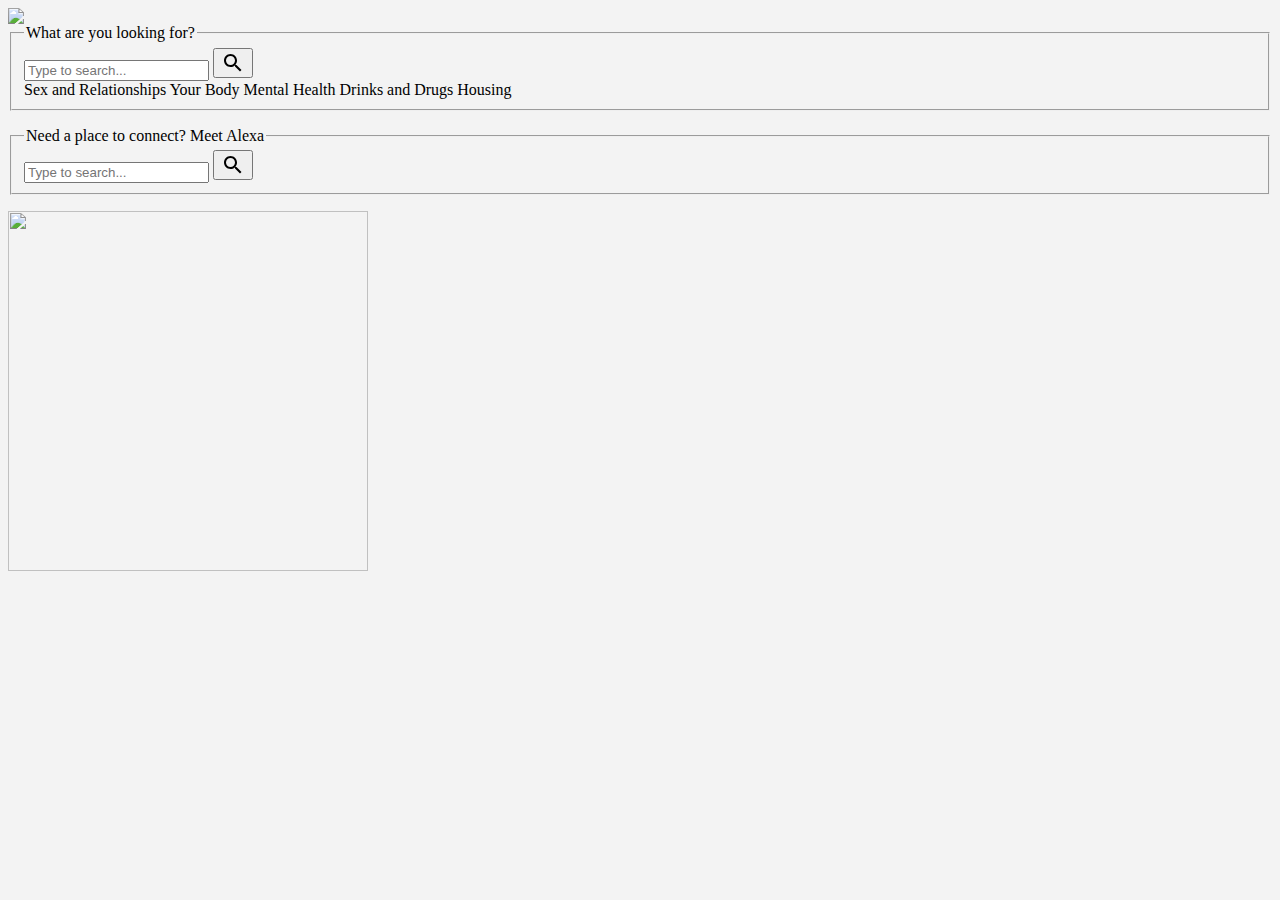
==== website/templates/index.html @ 23a1816a "add website" ====
<html>
  <head>

      <link rel="stylesheet" href="https://maxcdn.bootstrapcdn.com/bootstrap/4.0.0-alpha.6/css/bootstrap.min.css" integrity="sha384-rwoIResjU2yc3z8GV/NPeZWAv56rSmLldC3R/AZzGRnGxQQKnKkoFVhFQhNUwEyJ" crossorigin="anonymous">
      <script src="https://code.jquery.com/jquery-3.1.1.slim.min.js" integrity="sha384-A7FZj7v+d/sdmMqp/nOQwliLvUsJfDHW+k9Omg/a/EheAdgtzNs3hpfag6Ed950n" crossorigin="anonymous"></script>
      <script src="https://cdnjs.cloudflare.com/ajax/libs/tether/1.4.0/js/tether.min.js" integrity="sha384-DztdAPBWPRXSA/3eYEEUWrWCy7G5KFbe8fFjk5JAIxUYHKkDx6Qin1DkWx51bBrb" crossorigin="anonymous"></script>
      <script src="https://maxcdn.bootstrapcdn.com/bootstrap/4.0.0-alpha.6/js/bootstrap.min.js" integrity="sha384-vBWWzlZJ8ea9aCX4pEW3rVHjgjt7zpkNpZk+02D9phzyeVkE+jo0ieGizqPLForn" crossorigin="anonymous"></script>


    <meta http-equiv="Content-Type" content="text/html; charset=UTF-8" />
    <meta name="viewport" content="width=device-width, initial-scale=1" />
    <meta http-equiv="X-UA-Compatible" content="IE=edge" />
    <meta name="author" content="colorlib.com">
    <link href="https://fonts.googleapis.com/css?family=Poppins:400,800" rel="stylesheet" />
    <link href="./static/css/main.css" rel="stylesheet" />

    <style type="text/css" id="custom-background-css">
      body {
          background-color: #f3f3f3;
          background-image: url("https://cdn.themix.org.uk/uploads/2018/04/background-5.jpg");
          background-position: center top;
          background-size: auto;
          background-repeat: no-repeat;
          background-attachment: scroll;
      }
  </style>

  </head>
  <body>

    <div class="row">
      <div class="col-md-8 offset-md-2">
        <img src="https://www.themix.org.uk/wp-content/themes/connected/images/TheMix_logo.png"/>
      </div>
    </div>
    

    <div class="row">
      <div class="col-md-8 offset-md-2">
          <div class="s004">
            <form action="/search" method="post" id="search_form">
              <fieldset>
                <legend>What are you looking for?</legend>
                <div class="inner-form">
                  <div class="input-field">
                    <input class="form-control" id="choices-text-preset-values" name="search_string" type="text" placeholder="Type to search..." />
                    <button class="btn-search" type="button" onclick="document.forms['search_form'].submit();">
                      <svg xmlns="http://www.w3.org/2000/svg" width="24" height="24" viewBox="0 0 24 24">
                        <path d="M15.5 14h-.79l-.28-.27C15.41 12.59 16 11.11 16 9.5 16 5.91 13.09 3 9.5 3S3 5.91 3 9.5 5.91 16 9.5 16c1.61 0 3.09-.59 4.23-1.57l.27.28v.79l5 4.99L20.49 19l-4.99-5zm-6 0C7.01 14 5 11.99 5 9.5S7.01 5 9.5 5 14 7.01 14 9.5 11.99 14 9.5 14z"></path>
                      </svg>
                    </button>
                  </div>
                </div>
                <div class="suggestion-wrap">
                  <span>Sex and Relationships</span>
                  <span>Your Body</span>
                  <span>Mental Health</span>
                  <span>Drinks and Drugs</span>
                  <span>Housing</span>
                </div>
              </fieldset>
            </form>
          </div>
      </div>
    </div>

    <div class="row">
      <div class="col-md-8 offset-md-2 text-center">
        <div class="s004">
          <form>
            <fieldset>
              <legend>Need a place to connect? Meet Alexa</legend>
              <div class="inner-form">
                <div class="input-field">
                  <input class="form-control" id="choices-text-preset-values" type="text" placeholder="Type to search..." />
                  <button class="btn-search" type="button">
                    <svg xmlns="http://www.w3.org/2000/svg" width="24" height="24" viewBox="0 0 24 24">
                      <path d="M15.5 14h-.79l-.28-.27C15.41 12.59 16 11.11 16 9.5 16 5.91 13.09 3 9.5 3S3 5.91 3 9.5 5.91 16 9.5 16c1.61 0 3.09-.59 4.23-1.57l.27.28v.79l5 4.99L20.49 19l-4.99-5zm-6 0C7.01 14 5 11.99 5 9.5S7.01 5 9.5 5 14 7.01 14 9.5 11.99 14 9.5 14z"></path>
                    </svg>
                  </button>
                </div>
              </div>
            </fieldset>
            </form>
        </div>
          


        <img src="https://cdn-images-1.medium.com/max/1600/1*5zQ_G4mZhB-4q-V9PhI0xQ.jpeg" style="height:40vh"/>
      </div>
    </div>
    
    <script src="./static/js/extention/choices.js"></script>
    <script>
      var textPresetVal = new Choices('#choices-text-preset-values',
      {
        searchEnabled: false,
        itemSelectText: '',
        silent: true
      });

      // const choices = new Choices('[data-trigger]',
      // {
      //   searchEnabled: false,
      //   itemSelectText: '',
      // });

    </script>
  </body><!-- This templates was made by Colorlib (https://colorlib.com) -->
</html>
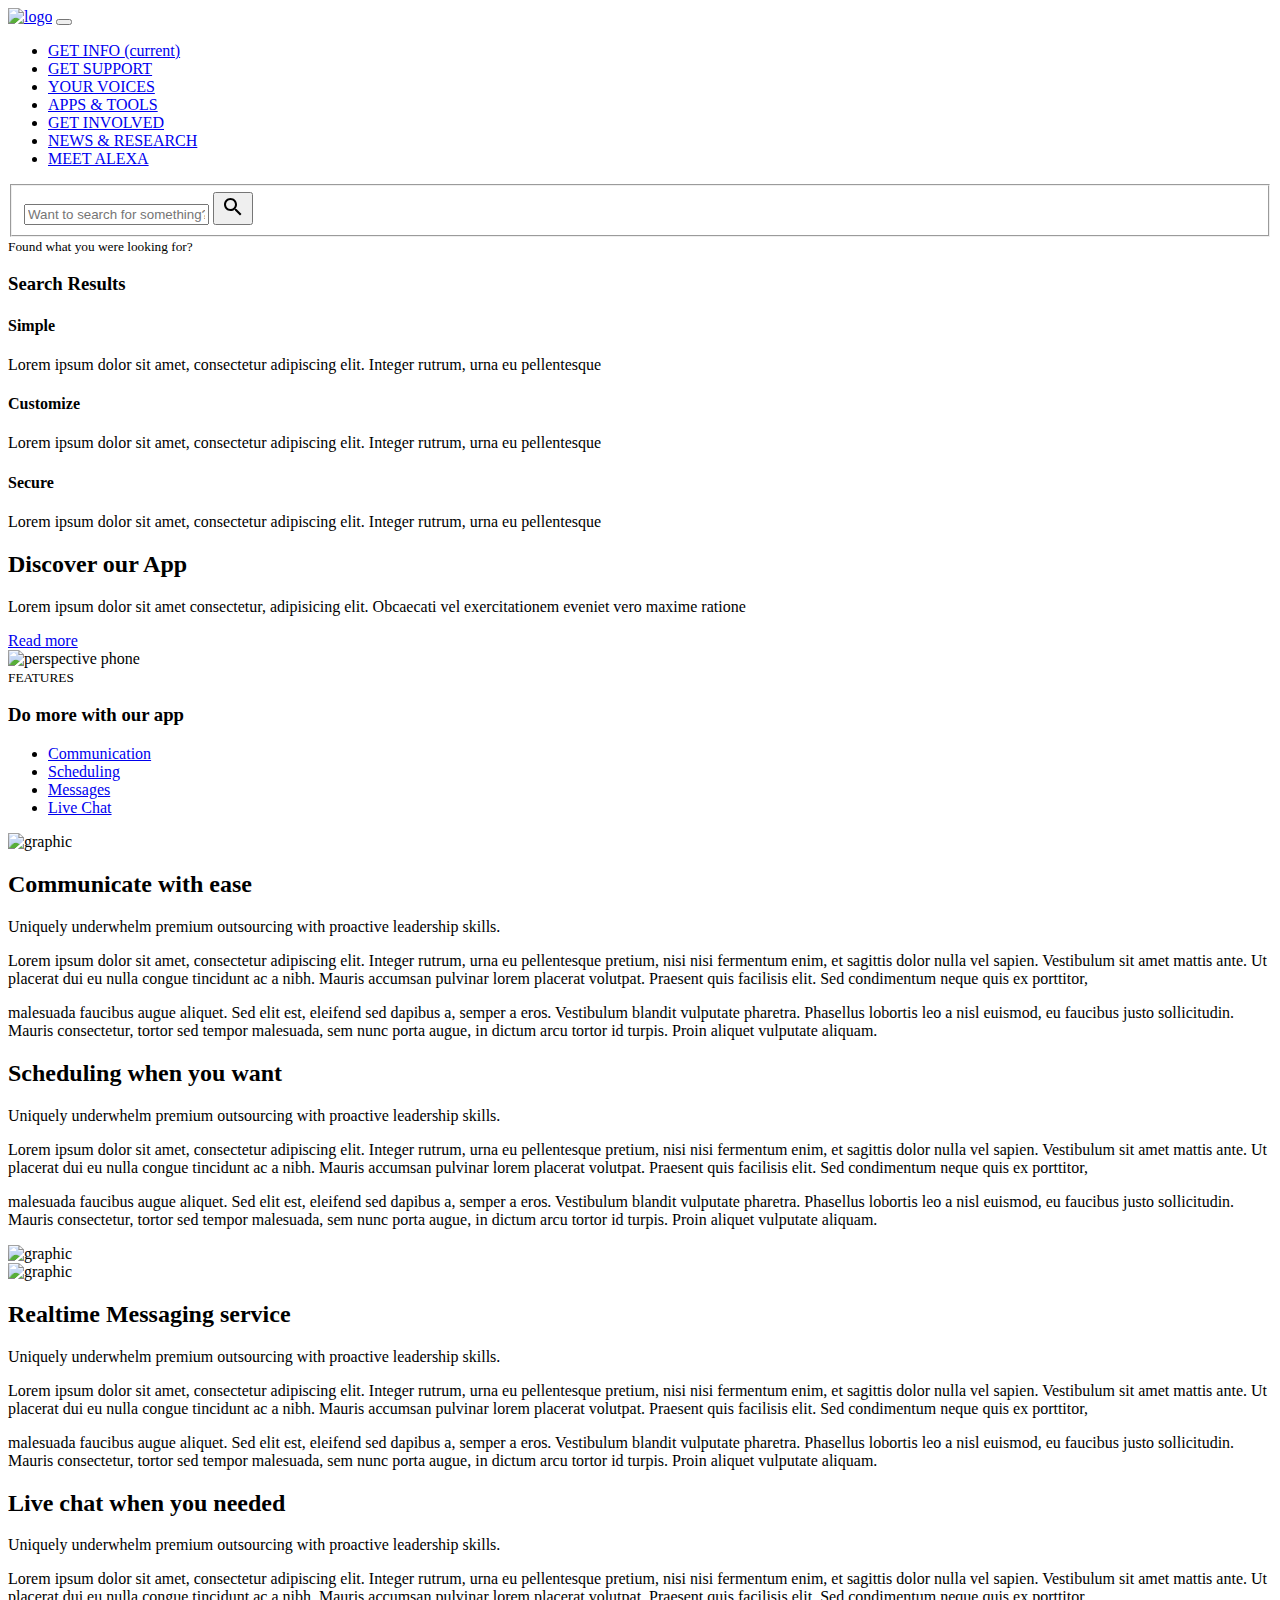
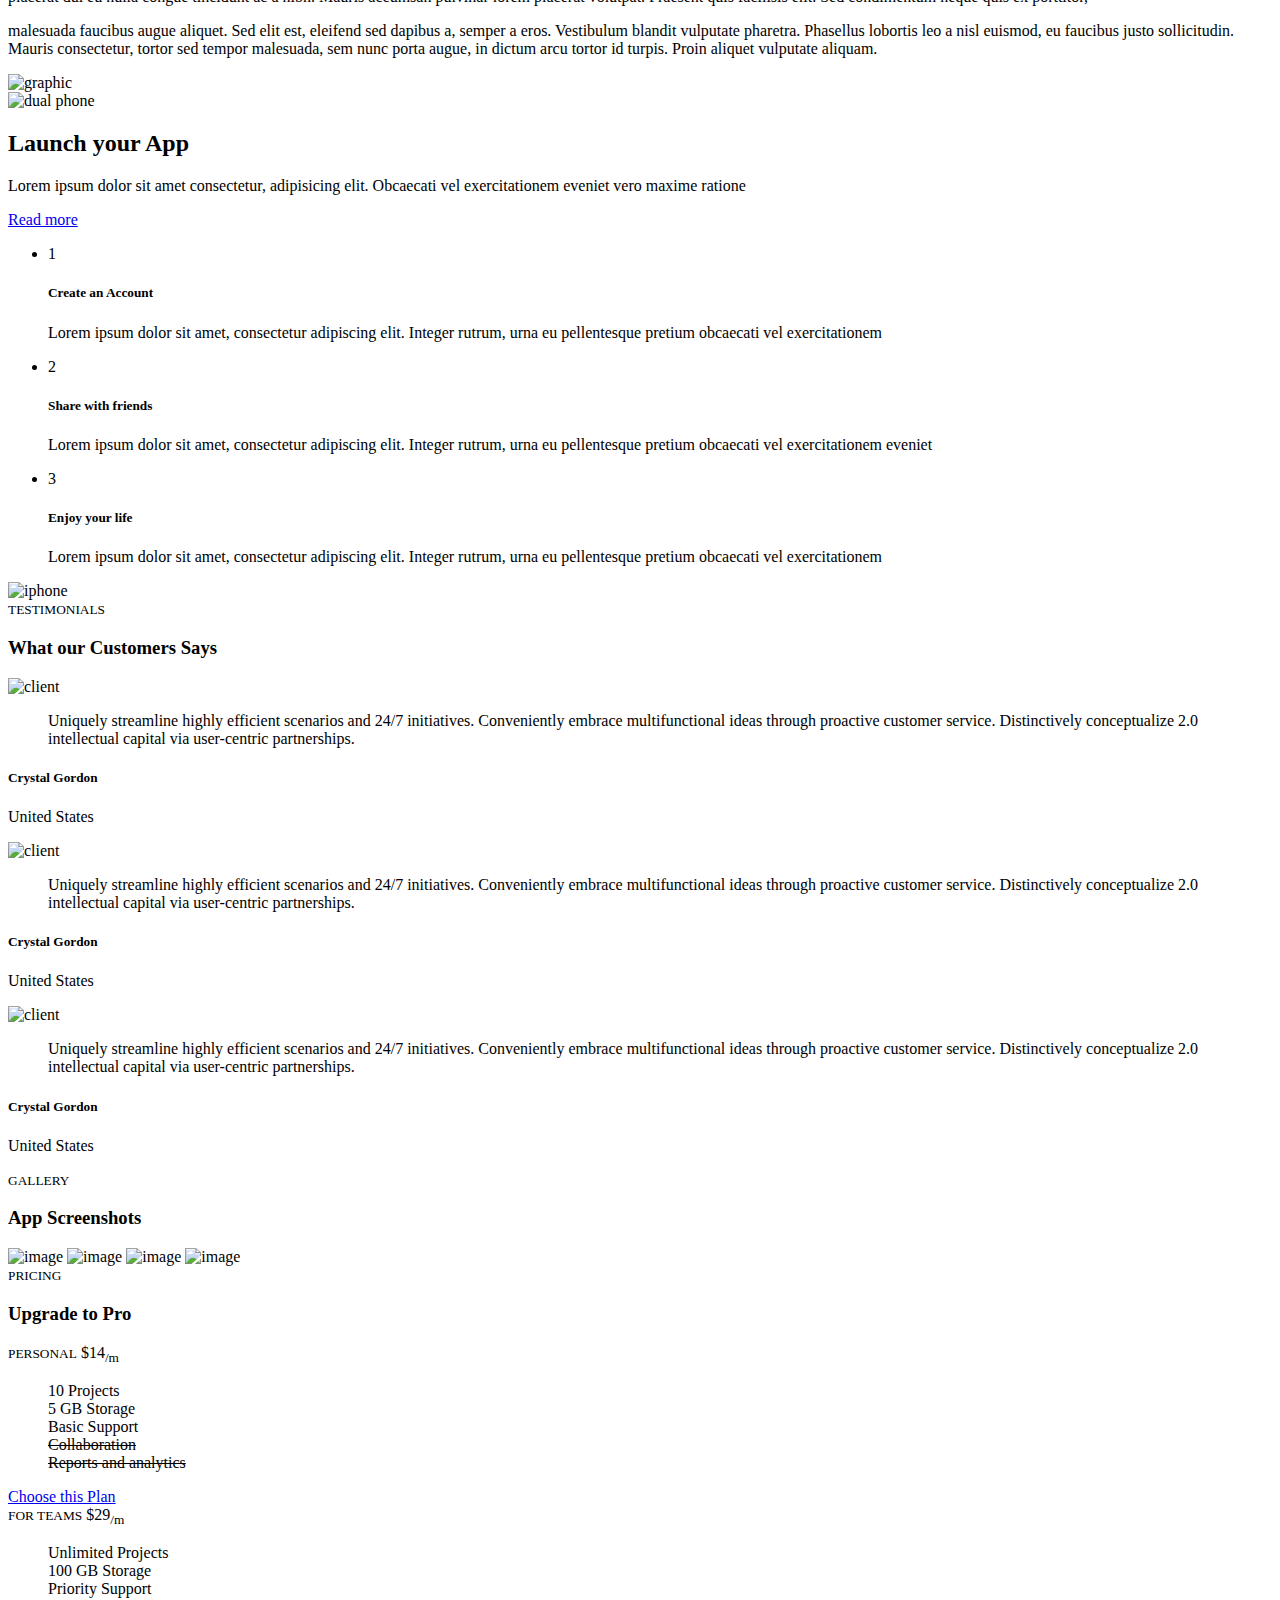
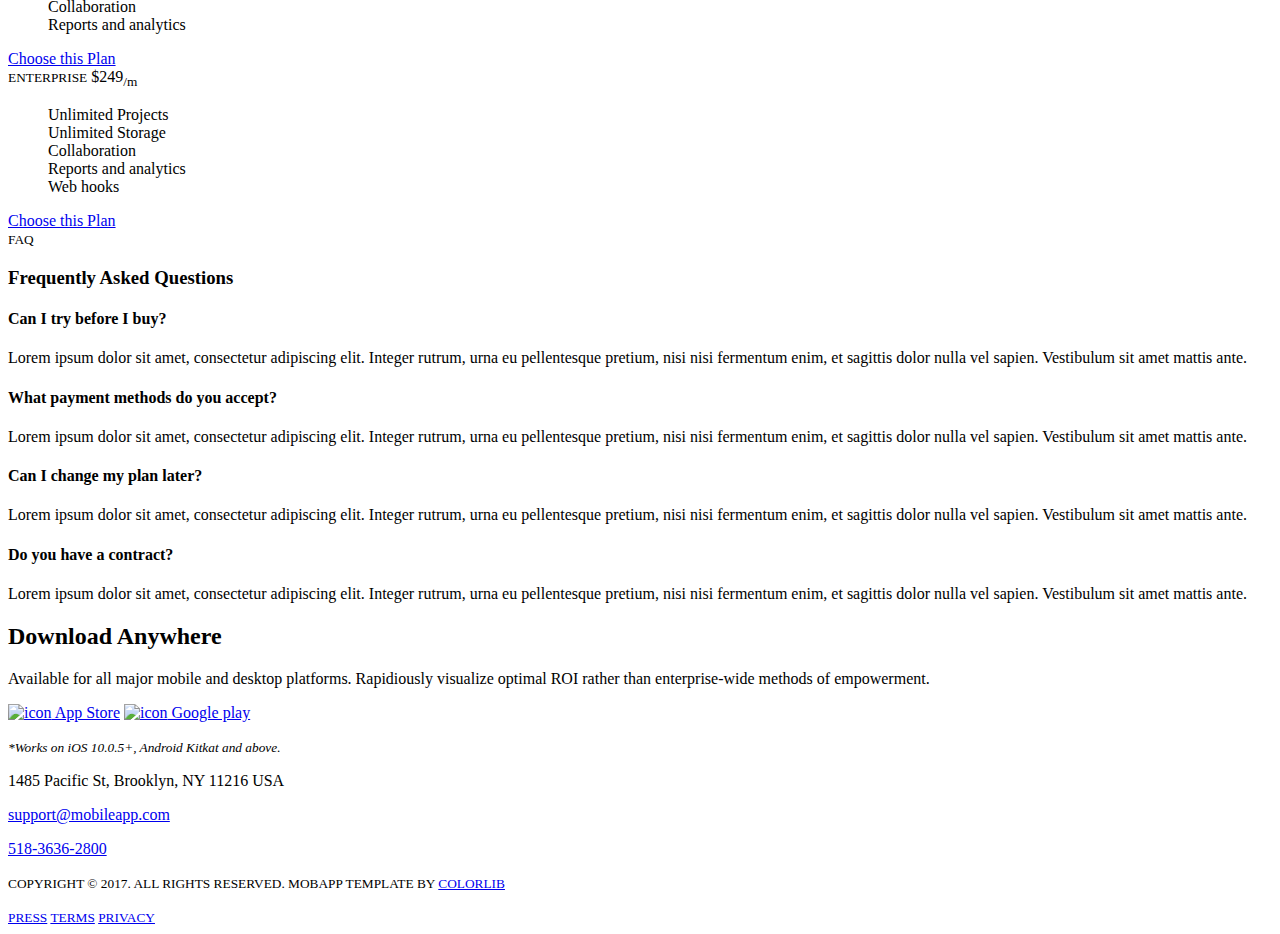
==== commit 214843cf: "update more" ====
--- a/website/templates/index.html
+++ b/website/templates/index.html
@@ -1,96 +1,543 @@
-<html>
-  <head>
-
-      <link rel="stylesheet" href="https://maxcdn.bootstrapcdn.com/bootstrap/4.0.0-alpha.6/css/bootstrap.min.css" integrity="sha384-rwoIResjU2yc3z8GV/NPeZWAv56rSmLldC3R/AZzGRnGxQQKnKkoFVhFQhNUwEyJ" crossorigin="anonymous">
-      <script src="https://code.jquery.com/jquery-3.1.1.slim.min.js" integrity="sha384-A7FZj7v+d/sdmMqp/nOQwliLvUsJfDHW+k9Omg/a/EheAdgtzNs3hpfag6Ed950n" crossorigin="anonymous"></script>
-      <script src="https://cdnjs.cloudflare.com/ajax/libs/tether/1.4.0/js/tether.min.js" integrity="sha384-DztdAPBWPRXSA/3eYEEUWrWCy7G5KFbe8fFjk5JAIxUYHKkDx6Qin1DkWx51bBrb" crossorigin="anonymous"></script>
-      <script src="https://maxcdn.bootstrapcdn.com/bootstrap/4.0.0-alpha.6/js/bootstrap.min.js" integrity="sha384-vBWWzlZJ8ea9aCX4pEW3rVHjgjt7zpkNpZk+02D9phzyeVkE+jo0ieGizqPLForn" crossorigin="anonymous"></script>
-
-
-    <meta http-equiv="Content-Type" content="text/html; charset=UTF-8" />
-    <meta name="viewport" content="width=device-width, initial-scale=1" />
-    <meta http-equiv="X-UA-Compatible" content="IE=edge" />
-    <meta name="author" content="colorlib.com">
-    <link href="https://fonts.googleapis.com/css?family=Poppins:400,800" rel="stylesheet" />
-    <link href="./static/css/main.css" rel="stylesheet" />
-
-    <style type="text/css" id="custom-background-css">
-      body {
-          background-color: #f3f3f3;
-          background-image: url("https://cdn.themix.org.uk/uploads/2018/04/background-5.jpg");
-          background-position: center top;
-          background-size: auto;
-          background-repeat: no-repeat;
-          background-attachment: scroll;
-      }
-  </style>
-
-  </head>
-  <body>
-
-    <div class="row">
-      <div class="col-md-8 offset-md-2">
-        <img src="https://www.themix.org.uk/wp-content/themes/connected/images/TheMix_logo.png"/>
-      </div>
-    </div>
-    
-
-    <div class="row">
-      <div class="col-md-8 offset-md-2">
-          <div class="s004">
-            <form action="/search" method="post" id="search_form">
-              <fieldset>
-                <legend>What are you looking for?</legend>
-                <div class="inner-form">
-                  <div class="input-field">
-                    <input class="form-control" id="choices-text-preset-values" name="search_string" type="text" placeholder="Type to search..." />
-                    <button class="btn-search" type="button" onclick="document.forms['search_form'].submit();">
-                      <svg xmlns="http://www.w3.org/2000/svg" width="24" height="24" viewBox="0 0 24 24">
-                        <path d="M15.5 14h-.79l-.28-.27C15.41 12.59 16 11.11 16 9.5 16 5.91 13.09 3 9.5 3S3 5.91 3 9.5 5.91 16 9.5 16c1.61 0 3.09-.59 4.23-1.57l.27.28v.79l5 4.99L20.49 19l-4.99-5zm-6 0C7.01 14 5 11.99 5 9.5S7.01 5 9.5 5 14 7.01 14 9.5 11.99 14 9.5 14z"></path>
-                      </svg>
-                    </button>
-                  </div>
-                </div>
-                <div class="suggestion-wrap">
-                  <span>Sex and Relationships</span>
-                  <span>Your Body</span>
-                  <span>Mental Health</span>
-                  <span>Drinks and Drugs</span>
-                  <span>Housing</span>
-                </div>
-              </fieldset>
-            </form>
-          </div>
-      </div>
-    </div>
-
-    <div class="row">
-      <div class="col-md-8 offset-md-2 text-center">
-        <div class="s004">
-          <form>
-            <fieldset>
-              <legend>Need a place to connect? Meet Alexa</legend>
-              <div class="inner-form">
-                <div class="input-field">
-                  <input class="form-control" id="choices-text-preset-values" type="text" placeholder="Type to search..." />
-                  <button class="btn-search" type="button">
-                    <svg xmlns="http://www.w3.org/2000/svg" width="24" height="24" viewBox="0 0 24 24">
-                      <path d="M15.5 14h-.79l-.28-.27C15.41 12.59 16 11.11 16 9.5 16 5.91 13.09 3 9.5 3S3 5.91 3 9.5 5.91 16 9.5 16c1.61 0 3.09-.59 4.23-1.57l.27.28v.79l5 4.99L20.49 19l-4.99-5zm-6 0C7.01 14 5 11.99 5 9.5S7.01 5 9.5 5 14 7.01 14 9.5 11.99 14 9.5 14z"></path>
-                    </svg>
-                  </button>
-                </div>
-              </div>
-            </fieldset>
-            </form>
-        </div>
-          
-
-
-        <img src="https://cdn-images-1.medium.com/max/1600/1*5zQ_G4mZhB-4q-V9PhI0xQ.jpeg" style="height:40vh"/>
-      </div>
-    </div>
-    
-    <script src="./static/js/extention/choices.js"></script>
+<!doctype html>
+<html lang="en">
+<!--
+
+Page    : index / MobApp
+Version : 1.0
+Author  : Colorlib
+URI     : https://colorlib.com
+
+ -->
+
+<head>
+    <title>MobApp - App Landing Page Template</title>
+    <!-- Required meta tags -->
+    <meta charset="utf-8">
+    <meta name="viewport" content="width=device-width, initial-scale=1, shrink-to-fit=no">
+    <meta name="description" content="Mobland - Mobile App Landing Page Template">
+    <meta name="keywords" content="HTML5, bootstrap, mobile, app, landing, ios, android, responsive">
+
+    <!-- Font -->
+    <link rel="dns-prefetch" href="//fonts.googleapis.com">
+    <link href="https://fonts.googleapis.com/css?family=Rubik:300,400,500" rel="stylesheet">
+
+    <!-- Bootstrap CSS -->
+    <link rel="stylesheet" href="css/bootstrap.min.css">
+    <!-- Themify Icons -->
+    <link rel="stylesheet" href="css/themify-icons.css">
+    <!-- Owl carousel -->
+    <link rel="stylesheet" href="css/owl.carousel.min.css">
+    <!-- Main css -->
+    <link href="css/style.css" rel="stylesheet">
+</head>
+
+<body data-spy="scroll" data-target="#navbar" data-offset="30">
+
+    <!-- Nav Menu -->
+
+    <div class="nav-menu fixed-top">
+        <div class="container">
+            <div class="row">
+                <div class="col-md-12">
+                    <nav class="navbar navbar-dark navbar-expand-lg">
+                        <a class="navbar-brand" href="index.html"><img src="https://www.themix.org.uk/wp-content/themes/connected/images/TheMix_logo.png" class="logo" alt="logo"></a> <button class="navbar-toggler" type="button" data-toggle="collapse" data-target="#navbar" aria-controls="navbar" aria-expanded="false" aria-label="Toggle navigation"> <span class="navbar-toggler-icon"></span> </button>
+                        <div class="collapse navbar-collapse" id="navbar">
+                            <ul class="navbar-nav ml-auto">
+                                <li class="nav-item"> <a class="nav-link active" href="#home">GET INFO <span class="sr-only">(current)</span></a> </li>
+                                <li class="nav-item"> <a class="nav-link" href="#features">GET SUPPORT</a> </li>
+                                <li class="nav-item"> <a class="nav-link" href="#gallery">YOUR VOICES</a> </li>
+                                <li class="nav-item"> <a class="nav-link" href="#pricing">APPS & TOOLS</a> </li>
+                                <li class="nav-item"> <a class="nav-link" href="#contact">GET INVOLVED</a> </li>
+                                <li class="nav-item"> <a class="nav-link" href="#contact">NEWS & RESEARCH</a> </li>
+                                <li class="nav-item"><a href="#" class="btn btn-outline-light my-3 my-sm-0 ml-lg-3">MEET ALEXA</a></li>
+                            </ul>
+                        </div>
+                    </nav>
+                </div>
+            </div>
+        </div>
+    </div>
+
+
+    <header class="bg-gradient" id="home">
+        <div class="container mt-5">
+            <div class="s004">
+                <form>
+                    <fieldset>
+                    <div class="inner-form">
+                        <div class="input-field">
+                        <input class="form-control" id="choices-text-preset-values" type="text" placeholder="Want to search for something?" />
+                        <button class="btn-search" type="button">
+                            <svg xmlns="http://www.w3.org/2000/svg" width="24" height="24" viewBox="0 0 24 24">
+                            <path d="M15.5 14h-.79l-.28-.27C15.41 12.59 16 11.11 16 9.5 16 5.91 13.09 3 9.5 3S3 5.91 3 9.5 5.91 16 9.5 16c1.61 0 3.09-.59 4.23-1.57l.27.28v.79l5 4.99L20.49 19l-4.99-5zm-6 0C7.01 14 5 11.99 5 9.5S7.01 5 9.5 5 14 7.01 14 9.5 11.99 14 9.5 14z"></path>
+                            </svg>
+                        </button>
+                        </div>
+                    </div>
+                    </fieldset>
+                </form>
+            </div>
+                
+            <!-- <h1>Looking for something specific?</h1>
+            <p class="tagline">The one and only solution for any kind of mobila app landing needs. Just change the screenshots and texts and you are good to go. </p>
+        </div>
+        <div class="img-holder mt-3">           -->
+
+        </div>
+    </header>
+
+    <!-- <div class="client-logos my-5">
+        <div class="container text-center">
+            <img src="images/client-logos.png" alt="client logos" class="img-fluid">
+        </div>
+    </div> -->
+
+    <div class="section light-bg" id="features">
+
+
+        <div class="container">
+
+            <div class="section-title">
+                <small>Found what you were looking for?</small>
+                <h3>Search Results</h3>
+            </div>
+
+
+            <div class="row">
+                <div class="col-12 col-lg-4">
+                    <div class="card features">
+                        <div class="card-body">
+                            <div class="media">
+                                <span class="ti-face-smile gradient-fill ti-3x mr-3"></span>
+                                <div class="media-body">
+                                    <h4 class="card-title">Simple</h4>
+                                    <p class="card-text">Lorem ipsum dolor sit amet, consectetur adipiscing elit. Integer rutrum, urna eu pellentesque </p>
+                                </div>
+                            </div>
+                        </div>
+                    </div>
+                </div>
+                <div class="col-12 col-lg-4">
+                    <div class="card features">
+                        <div class="card-body">
+                            <div class="media">
+                                <span class="ti-settings gradient-fill ti-3x mr-3"></span>
+                                <div class="media-body">
+                                    <h4 class="card-title">Customize</h4>
+                                    <p class="card-text">Lorem ipsum dolor sit amet, consectetur adipiscing elit. Integer rutrum, urna eu pellentesque </p>
+                                </div>
+                            </div>
+                        </div>
+                    </div>
+                </div>
+                <div class="col-12 col-lg-4">
+                    <div class="card features">
+                        <div class="card-body">
+                            <div class="media">
+                                <span class="ti-lock gradient-fill ti-3x mr-3"></span>
+                                <div class="media-body">
+                                    <h4 class="card-title">Secure</h4>
+                                    <p class="card-text">Lorem ipsum dolor sit amet, consectetur adipiscing elit. Integer rutrum, urna eu pellentesque </p>
+                                </div>
+                            </div>
+                        </div>
+                    </div>
+                </div>
+            </div>
+
+        </div>
+
+
+
+    </div>
+    <!-- // end .section -->
+    <div class="section">
+
+        <div class="container">
+            <div class="row">
+                <div class="col-lg-6 offset-lg-6">
+                    <div class="box-icon"><span class="ti-mobile gradient-fill ti-3x"></span></div>
+                    <h2>Discover our App</h2>
+                    <p class="mb-4">Lorem ipsum dolor sit amet consectetur, adipisicing elit. Obcaecati vel exercitationem eveniet vero maxime ratione </p>
+                    <a href="#" class="btn btn-primary">Read more</a>
+                </div>
+            </div>
+            <div class="perspective-phone">
+                <img src="images/perspective.png" alt="perspective phone" class="img-fluid">
+            </div>
+        </div>
+
+    </div>
+    <!-- // end .section -->
+
+
+    <div class="section light-bg">
+        <div class="container">
+            <div class="section-title">
+                <small>FEATURES</small>
+                <h3>Do more with our app</h3>
+            </div>
+
+            <ul class="nav nav-tabs nav-justified" role="tablist">
+                <li class="nav-item">
+                    <a class="nav-link active" data-toggle="tab" href="#communication">Communication</a>
+                </li>
+                <li class="nav-item">
+                    <a class="nav-link" data-toggle="tab" href="#schedule">Scheduling</a>
+                </li>
+                <li class="nav-item">
+                    <a class="nav-link" data-toggle="tab" href="#messages">Messages</a>
+                </li>
+                <li class="nav-item">
+                    <a class="nav-link" data-toggle="tab" href="#livechat">Live Chat</a>
+                </li>
+            </ul>
+            <div class="tab-content">
+                <div class="tab-pane fade show active" id="communication">
+                    <div class="d-flex flex-column flex-lg-row">
+                        <img src="images/graphic.png" alt="graphic" class="img-fluid rounded align-self-start mr-lg-5 mb-5 mb-lg-0">
+                        <div>
+
+                            <h2>Communicate with ease</h2>
+                            <p class="lead">Uniquely underwhelm premium outsourcing with proactive leadership skills. </p>
+                            <p>Lorem ipsum dolor sit amet, consectetur adipiscing elit. Integer rutrum, urna eu pellentesque pretium, nisi nisi fermentum enim, et sagittis dolor nulla vel sapien. Vestibulum sit amet mattis ante. Ut placerat dui eu nulla
+                                congue tincidunt ac a nibh. Mauris accumsan pulvinar lorem placerat volutpat. Praesent quis facilisis elit. Sed condimentum neque quis ex porttitor,
+                            </p>
+                            <p> malesuada faucibus augue aliquet. Sed elit est, eleifend sed dapibus a, semper a eros. Vestibulum blandit vulputate pharetra. Phasellus lobortis leo a nisl euismod, eu faucibus justo sollicitudin. Mauris consectetur, tortor
+                                sed tempor malesuada, sem nunc porta augue, in dictum arcu tortor id turpis. Proin aliquet vulputate aliquam.
+                            </p>
+                        </div>
+                    </div>
+                </div>
+                <div class="tab-pane fade" id="schedule">
+                    <div class="d-flex flex-column flex-lg-row">
+                        <div>
+                            <h2>Scheduling when you want</h2>
+                            <p class="lead">Uniquely underwhelm premium outsourcing with proactive leadership skills. </p>
+                            <p>Lorem ipsum dolor sit amet, consectetur adipiscing elit. Integer rutrum, urna eu pellentesque pretium, nisi nisi fermentum enim, et sagittis dolor nulla vel sapien. Vestibulum sit amet mattis ante. Ut placerat dui eu nulla
+                                congue tincidunt ac a nibh. Mauris accumsan pulvinar lorem placerat volutpat. Praesent quis facilisis elit. Sed condimentum neque quis ex porttitor,
+                            </p>
+                            <p> malesuada faucibus augue aliquet. Sed elit est, eleifend sed dapibus a, semper a eros. Vestibulum blandit vulputate pharetra. Phasellus lobortis leo a nisl euismod, eu faucibus justo sollicitudin. Mauris consectetur, tortor
+                                sed tempor malesuada, sem nunc porta augue, in dictum arcu tortor id turpis. Proin aliquet vulputate aliquam.
+                            </p>
+                        </div>
+                        <img src="images/graphic.png" alt="graphic" class="img-fluid rounded align-self-start mr-lg-5 mb-5 mb-lg-0">
+                    </div>
+                </div>
+                <div class="tab-pane fade" id="messages">
+                    <div class="d-flex flex-column flex-lg-row">
+                        <img src="images/graphic.png" alt="graphic" class="img-fluid rounded align-self-start mr-lg-5 mb-5 mb-lg-0">
+                        <div>
+                            <h2>Realtime Messaging service</h2>
+                            <p class="lead">Uniquely underwhelm premium outsourcing with proactive leadership skills. </p>
+                            <p>Lorem ipsum dolor sit amet, consectetur adipiscing elit. Integer rutrum, urna eu pellentesque pretium, nisi nisi fermentum enim, et sagittis dolor nulla vel sapien. Vestibulum sit amet mattis ante. Ut placerat dui eu nulla
+                                congue tincidunt ac a nibh. Mauris accumsan pulvinar lorem placerat volutpat. Praesent quis facilisis elit. Sed condimentum neque quis ex porttitor,
+                            </p>
+                            <p> malesuada faucibus augue aliquet. Sed elit est, eleifend sed dapibus a, semper a eros. Vestibulum blandit vulputate pharetra. Phasellus lobortis leo a nisl euismod, eu faucibus justo sollicitudin. Mauris consectetur, tortor
+                                sed tempor malesuada, sem nunc porta augue, in dictum arcu tortor id turpis. Proin aliquet vulputate aliquam.
+                            </p>
+                        </div>
+                    </div>
+                </div>
+                <div class="tab-pane fade" id="livechat">
+                    <div class="d-flex flex-column flex-lg-row">
+                        <div>
+                            <h2>Live chat when you needed</h2>
+                            <p class="lead">Uniquely underwhelm premium outsourcing with proactive leadership skills. </p>
+                            <p>Lorem ipsum dolor sit amet, consectetur adipiscing elit. Integer rutrum, urna eu pellentesque pretium, nisi nisi fermentum enim, et sagittis dolor nulla vel sapien. Vestibulum sit amet mattis ante. Ut placerat dui eu nulla
+                                congue tincidunt ac a nibh. Mauris accumsan pulvinar lorem placerat volutpat. Praesent quis facilisis elit. Sed condimentum neque quis ex porttitor,
+                            </p>
+                            <p> malesuada faucibus augue aliquet. Sed elit est, eleifend sed dapibus a, semper a eros. Vestibulum blandit vulputate pharetra. Phasellus lobortis leo a nisl euismod, eu faucibus justo sollicitudin. Mauris consectetur, tortor
+                                sed tempor malesuada, sem nunc porta augue, in dictum arcu tortor id turpis. Proin aliquet vulputate aliquam.
+                            </p>
+                        </div>
+                        <img src="images/graphic.png" alt="graphic" class="img-fluid rounded align-self-start mr-lg-5 mb-5 mb-lg-0">
+                    </div>
+                </div>
+            </div>
+
+
+        </div>
+    </div>
+    <!-- // end .section -->
+
+    <div class="section">
+
+        <div class="container">
+            <div class="row">
+                <div class="col-md-6">
+                    <img src="images/dualphone.png" alt="dual phone" class="img-fluid">
+                </div>
+                <div class="col-md-6 d-flex align-items-center">
+                    <div>
+                        <div class="box-icon"><span class="ti-rocket gradient-fill ti-3x"></span></div>
+                        <h2>Launch your App</h2>
+                        <p class="mb-4">Lorem ipsum dolor sit amet consectetur, adipisicing elit. Obcaecati vel exercitationem eveniet vero maxime ratione </p>
+                        <a href="#" class="btn btn-primary">Read more</a></div>
+                </div>
+            </div>
+
+        </div>
+
+    </div>
+    <!-- // end .section -->
+
+
+    <div class="section light-bg">
+
+        <div class="container">
+            <div class="row">
+                <div class="col-md-8 d-flex align-items-center">
+                    <ul class="list-unstyled ui-steps">
+                        <li class="media">
+                            <div class="circle-icon mr-4">1</div>
+                            <div class="media-body">
+                                <h5>Create an Account</h5>
+                                <p>Lorem ipsum dolor sit amet, consectetur adipiscing elit. Integer rutrum, urna eu pellentesque pretium obcaecati vel exercitationem </p>
+                            </div>
+                        </li>
+                        <li class="media my-4">
+                            <div class="circle-icon mr-4">2</div>
+                            <div class="media-body">
+                                <h5>Share with friends</h5>
+                                <p>Lorem ipsum dolor sit amet, consectetur adipiscing elit. Integer rutrum, urna eu pellentesque pretium obcaecati vel exercitationem eveniet</p>
+                            </div>
+                        </li>
+                        <li class="media">
+                            <div class="circle-icon mr-4">3</div>
+                            <div class="media-body">
+                                <h5>Enjoy your life</h5>
+                                <p>Lorem ipsum dolor sit amet, consectetur adipiscing elit. Integer rutrum, urna eu pellentesque pretium obcaecati vel exercitationem </p>
+                            </div>
+                        </li>
+                    </ul>
+                </div>
+                <div class="col-md-4">
+                    <img src="images/iphonex.png" alt="iphone" class="img-fluid">
+                </div>
+
+            </div>
+
+        </div>
+
+    </div>
+    <!-- // end .section -->
+
+
+    <div class="section">
+        <div class="container">
+            <div class="section-title">
+                <small>TESTIMONIALS</small>
+                <h3>What our Customers Says</h3>
+            </div>
+
+            <div class="testimonials owl-carousel">
+                <div class="testimonials-single">
+                    <img src="images/client.png" alt="client" class="client-img">
+                    <blockquote class="blockquote">Uniquely streamline highly efficient scenarios and 24/7 initiatives. Conveniently embrace multifunctional ideas through proactive customer service. Distinctively conceptualize 2.0 intellectual capital via user-centric partnerships.</blockquote>
+                    <h5 class="mt-4 mb-2">Crystal Gordon</h5>
+                    <p class="text-primary">United States</p>
+                </div>
+                <div class="testimonials-single">
+                    <img src="images/client.png" alt="client" class="client-img">
+                    <blockquote class="blockquote">Uniquely streamline highly efficient scenarios and 24/7 initiatives. Conveniently embrace multifunctional ideas through proactive customer service. Distinctively conceptualize 2.0 intellectual capital via user-centric partnerships.</blockquote>
+                    <h5 class="mt-4 mb-2">Crystal Gordon</h5>
+                    <p class="text-primary">United States</p>
+                </div>
+                <div class="testimonials-single">
+                    <img src="images/client.png" alt="client" class="client-img">
+                    <blockquote class="blockquote">Uniquely streamline highly efficient scenarios and 24/7 initiatives. Conveniently embrace multifunctional ideas through proactive customer service. Distinctively conceptualize 2.0 intellectual capital via user-centric partnerships.</blockquote>
+                    <h5 class="mt-4 mb-2">Crystal Gordon</h5>
+                    <p class="text-primary">United States</p>
+                </div>
+            </div>
+
+        </div>
+
+    </div>
+    <!-- // end .section -->
+
+
+    <div class="section light-bg" id="gallery">
+        <div class="container">
+            <div class="section-title">
+                <small>GALLERY</small>
+                <h3>App Screenshots</h3>
+            </div>
+
+            <div class="img-gallery owl-carousel owl-theme">
+                <img src="images/screen1.jpg" alt="image">
+                <img src="images/screen2.jpg" alt="image">
+                <img src="images/screen3.jpg" alt="image">
+                <img src="images/screen1.jpg" alt="image">
+            </div>
+
+        </div>
+
+    </div>
+    <!-- // end .section -->
+
+
+
+
+
+    <div class="section" id="pricing">
+        <div class="container">
+            <div class="section-title">
+                <small>PRICING</small>
+                <h3>Upgrade to Pro</h3>
+            </div>
+
+            <div class="card-deck">
+                <div class="card pricing">
+                    <div class="card-head">
+                        <small class="text-primary">PERSONAL</small>
+                        <span class="price">$14<sub>/m</sub></span>
+                    </div>
+                    <ul class="list-group list-group-flush">
+                        <div class="list-group-item">10 Projects</div>
+                        <div class="list-group-item">5 GB Storage</div>
+                        <div class="list-group-item">Basic Support</div>
+                        <div class="list-group-item"><del>Collaboration</del></div>
+                        <div class="list-group-item"><del>Reports and analytics</del></div>
+                    </ul>
+                    <div class="card-body">
+                        <a href="#" class="btn btn-primary btn-lg btn-block">Choose this Plan</a>
+                    </div>
+                </div>
+                <div class="card pricing popular">
+                    <div class="card-head">
+                        <small class="text-primary">FOR TEAMS</small>
+                        <span class="price">$29<sub>/m</sub></span>
+                    </div>
+                    <ul class="list-group list-group-flush">
+                        <div class="list-group-item">Unlimited Projects</div>
+                        <div class="list-group-item">100 GB Storage</div>
+                        <div class="list-group-item">Priority Support</div>
+                        <div class="list-group-item">Collaboration</div>
+                        <div class="list-group-item">Reports and analytics</div>
+                    </ul>
+                    <div class="card-body">
+                        <a href="#" class="btn btn-primary btn-lg btn-block">Choose this Plan</a>
+                    </div>
+                </div>
+                <div class="card pricing">
+                    <div class="card-head">
+                        <small class="text-primary">ENTERPRISE</small>
+                        <span class="price">$249<sub>/m</sub></span>
+                    </div>
+                    <ul class="list-group list-group-flush">
+                        <div class="list-group-item">Unlimited Projects</div>
+                        <div class="list-group-item">Unlimited Storage</div>
+                        <div class="list-group-item">Collaboration</div>
+                        <div class="list-group-item">Reports and analytics</div>
+                        <div class="list-group-item">Web hooks</div>
+                    </ul>
+                    <div class="card-body">
+                        <a href="#" class="btn btn-primary btn-lg btn-block">Choose this Plan</a>
+                    </div>
+                </div>
+            </div>
+            <!-- // end .pricing -->
+
+
+        </div>
+
+    </div>
+    <!-- // end .section -->
+
+
+    <div class="section pt-0">
+        <div class="container">
+            <div class="section-title">
+                <small>FAQ</small>
+                <h3>Frequently Asked Questions</h3>
+            </div>
+
+            <div class="row pt-4">
+                <div class="col-md-6">
+                    <h4 class="mb-3">Can I try before I buy?</h4>
+                    <p class="light-font mb-5">Lorem ipsum dolor sit amet, consectetur adipiscing elit. Integer rutrum, urna eu pellentesque pretium, nisi nisi fermentum enim, et sagittis dolor nulla vel sapien. Vestibulum sit amet mattis ante. </p>
+                    <h4 class="mb-3">What payment methods do you accept?</h4>
+                    <p class="light-font mb-5">Lorem ipsum dolor sit amet, consectetur adipiscing elit. Integer rutrum, urna eu pellentesque pretium, nisi nisi fermentum enim, et sagittis dolor nulla vel sapien. Vestibulum sit amet mattis ante. </p>
+
+                </div>
+                <div class="col-md-6">
+                    <h4 class="mb-3">Can I change my plan later?</h4>
+                    <p class="light-font mb-5">Lorem ipsum dolor sit amet, consectetur adipiscing elit. Integer rutrum, urna eu pellentesque pretium, nisi nisi fermentum enim, et sagittis dolor nulla vel sapien. Vestibulum sit amet mattis ante. </p>
+                    <h4 class="mb-3">Do you have a contract?</h4>
+                    <p class="light-font mb-5">Lorem ipsum dolor sit amet, consectetur adipiscing elit. Integer rutrum, urna eu pellentesque pretium, nisi nisi fermentum enim, et sagittis dolor nulla vel sapien. Vestibulum sit amet mattis ante. </p>
+
+                </div>
+            </div>
+        </div>
+
+    </div>
+    <!-- // end .section -->
+
+
+
+    <div class="section bg-gradient">
+        <div class="container">
+            <div class="call-to-action">
+
+                <div class="box-icon"><span class="ti-mobile gradient-fill ti-3x"></span></div>
+                <h2>Download Anywhere</h2>
+                <p class="tagline">Available for all major mobile and desktop platforms. Rapidiously visualize optimal ROI rather than enterprise-wide methods of empowerment. </p>
+                <div class="my-4">
+
+                    <a href="#" class="btn btn-light"><img src="images/appleicon.png" alt="icon"> App Store</a>
+                    <a href="#" class="btn btn-light"><img src="images/playicon.png" alt="icon"> Google play</a>
+                </div>
+                <p class="text-primary"><small><i>*Works on iOS 10.0.5+, Android Kitkat and above. </i></small></p>
+            </div>
+        </div>
+
+    </div>
+    <!-- // end .section -->
+
+    <div class="light-bg py-5" id="contact">
+        <div class="container">
+            <div class="row">
+                <div class="col-lg-6 text-center text-lg-left">
+                    <p class="mb-2"> <span class="ti-location-pin mr-2"></span> 1485 Pacific St, Brooklyn, NY 11216 USA</p>
+                    <div class=" d-block d-sm-inline-block">
+                        <p class="mb-2">
+                            <span class="ti-email mr-2"></span> <a class="mr-4" href="mailto:support@mobileapp.com">support@mobileapp.com</a>
+                        </p>
+                    </div>
+                    <div class="d-block d-sm-inline-block">
+                        <p class="mb-0">
+                            <span class="ti-headphone-alt mr-2"></span> <a href="tel:51836362800">518-3636-2800</a>
+                        </p>
+                    </div>
+
+                </div>
+                <div class="col-lg-6">
+                    <div class="social-icons">
+                        <a href="#"><span class="ti-facebook"></span></a>
+                        <a href="#"><span class="ti-twitter-alt"></span></a>
+                        <a href="#"><span class="ti-instagram"></span></a>
+                    </div>
+                </div>
+            </div>
+
+        </div>
+
+    </div>
+    <!-- // end .section -->
+    <footer class="my-5 text-center">
+        <!-- Copyright removal is not prohibited! -->
+        <p class="mb-2"><small>COPYRIGHT © 2017. ALL RIGHTS RESERVED. MOBAPP TEMPLATE BY <a href="https://colorlib.com">COLORLIB</a></small></p>
+
+        <small>
+            <a href="#" class="m-2">PRESS</a>
+            <a href="#" class="m-2">TERMS</a>
+            <a href="#" class="m-2">PRIVACY</a>
+        </small>
+    </footer>
+
+    <script src="./js/extention/choices.js"></script>
     <script>
       var textPresetVal = new Choices('#choices-text-preset-values',
       {
@@ -99,12 +546,16 @@
         silent: true
       });
 
-      // const choices = new Choices('[data-trigger]',
-      // {
-      //   searchEnabled: false,
-      //   itemSelectText: '',
-      // });
-
     </script>
-  </body><!-- This templates was made by Colorlib (https://colorlib.com) -->
+
+    <!-- jQuery and Bootstrap -->
+    <script src="js/jquery-3.2.1.min.js"></script>
+    <script src="js/bootstrap.bundle.min.js"></script>
+    <!-- Plugins JS -->
+    <script src="js/owl.carousel.min.js"></script>
+    <!-- Custom JS -->
+    <script src="js/script.js"></script>
+
+</body>
+
 </html>
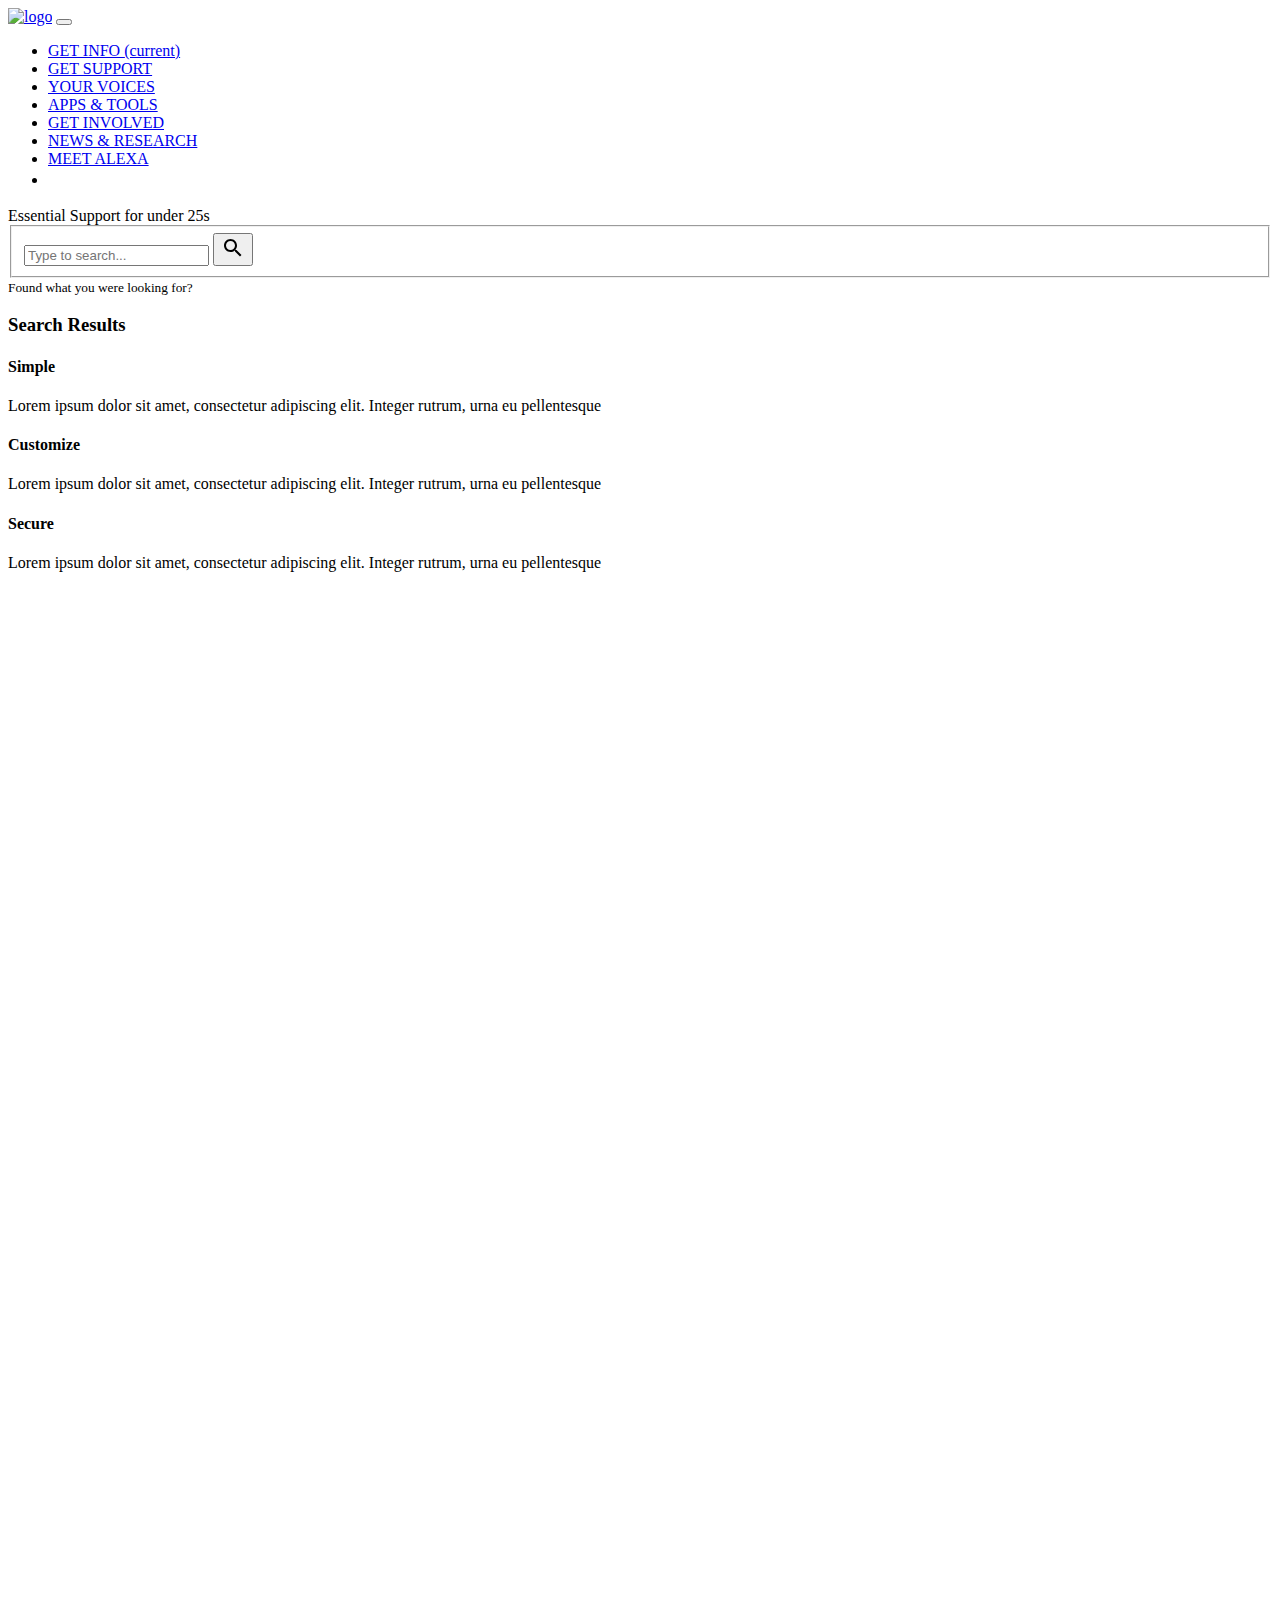
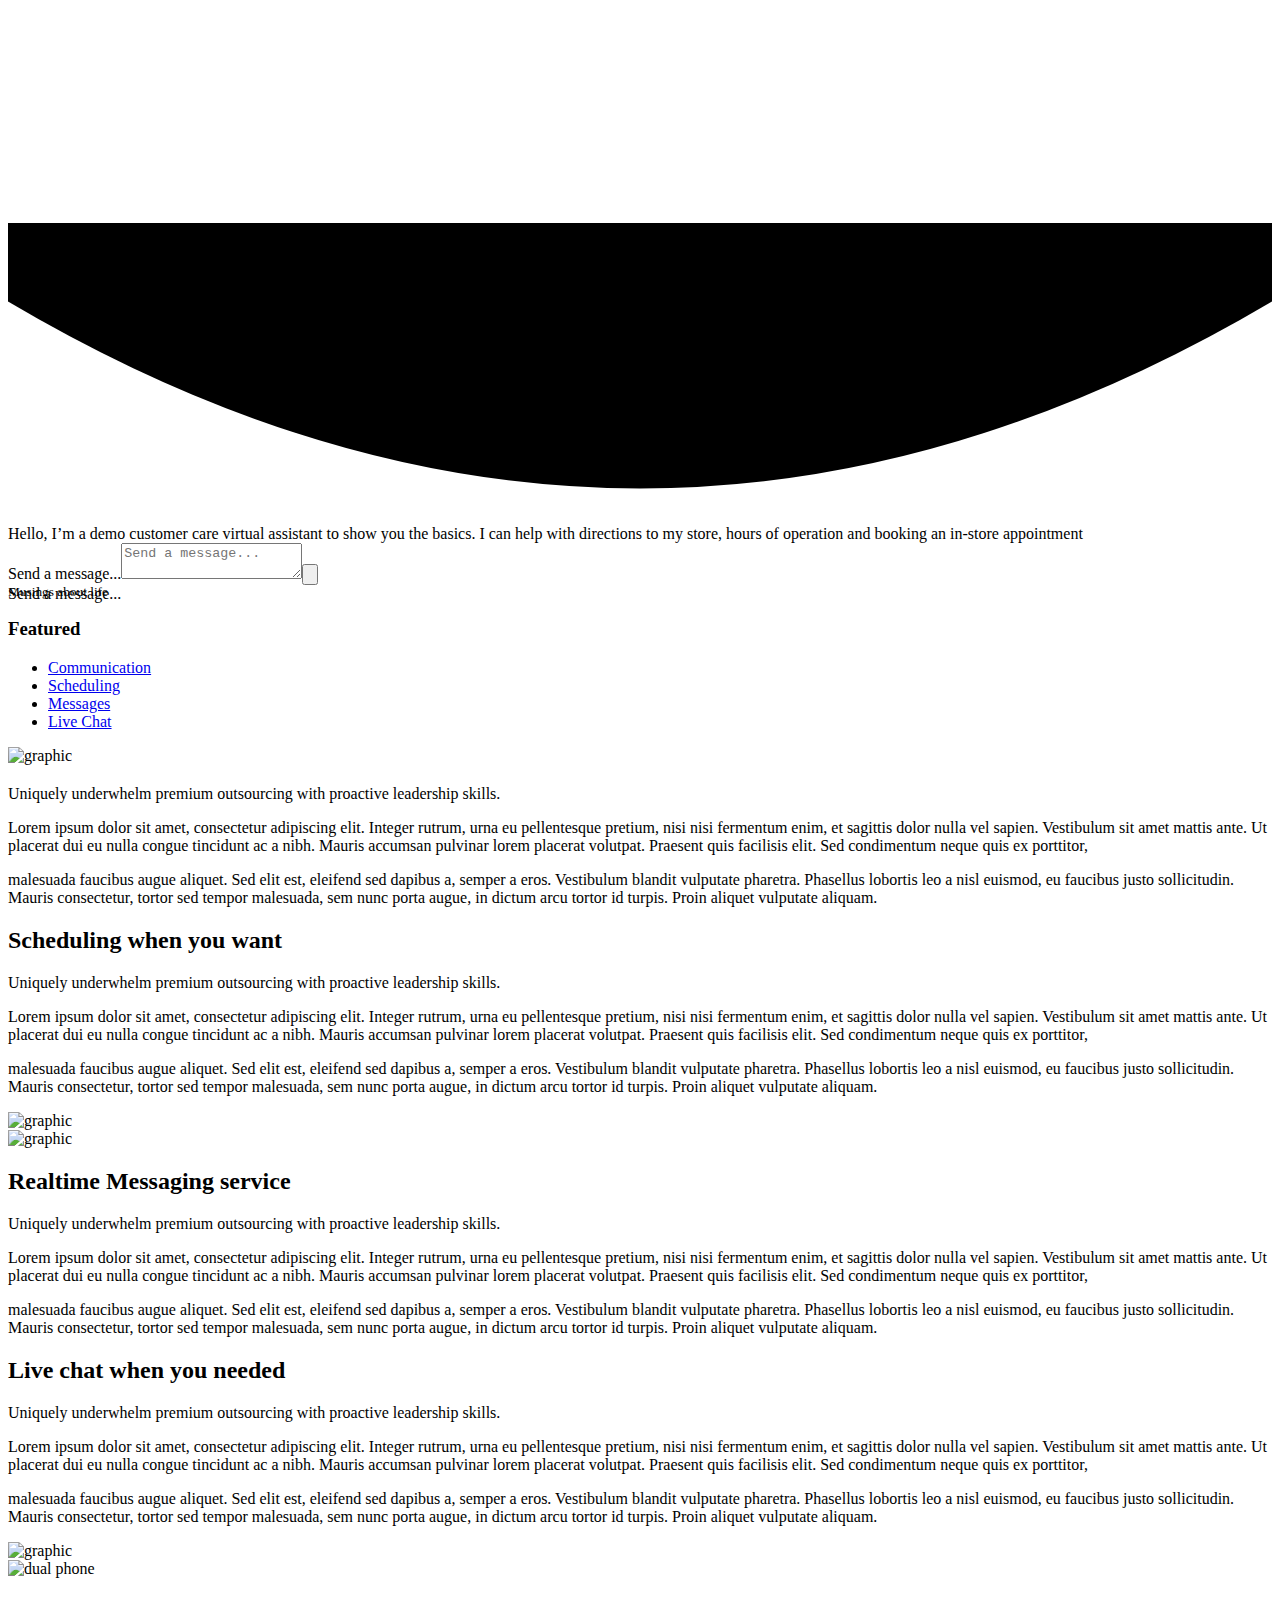
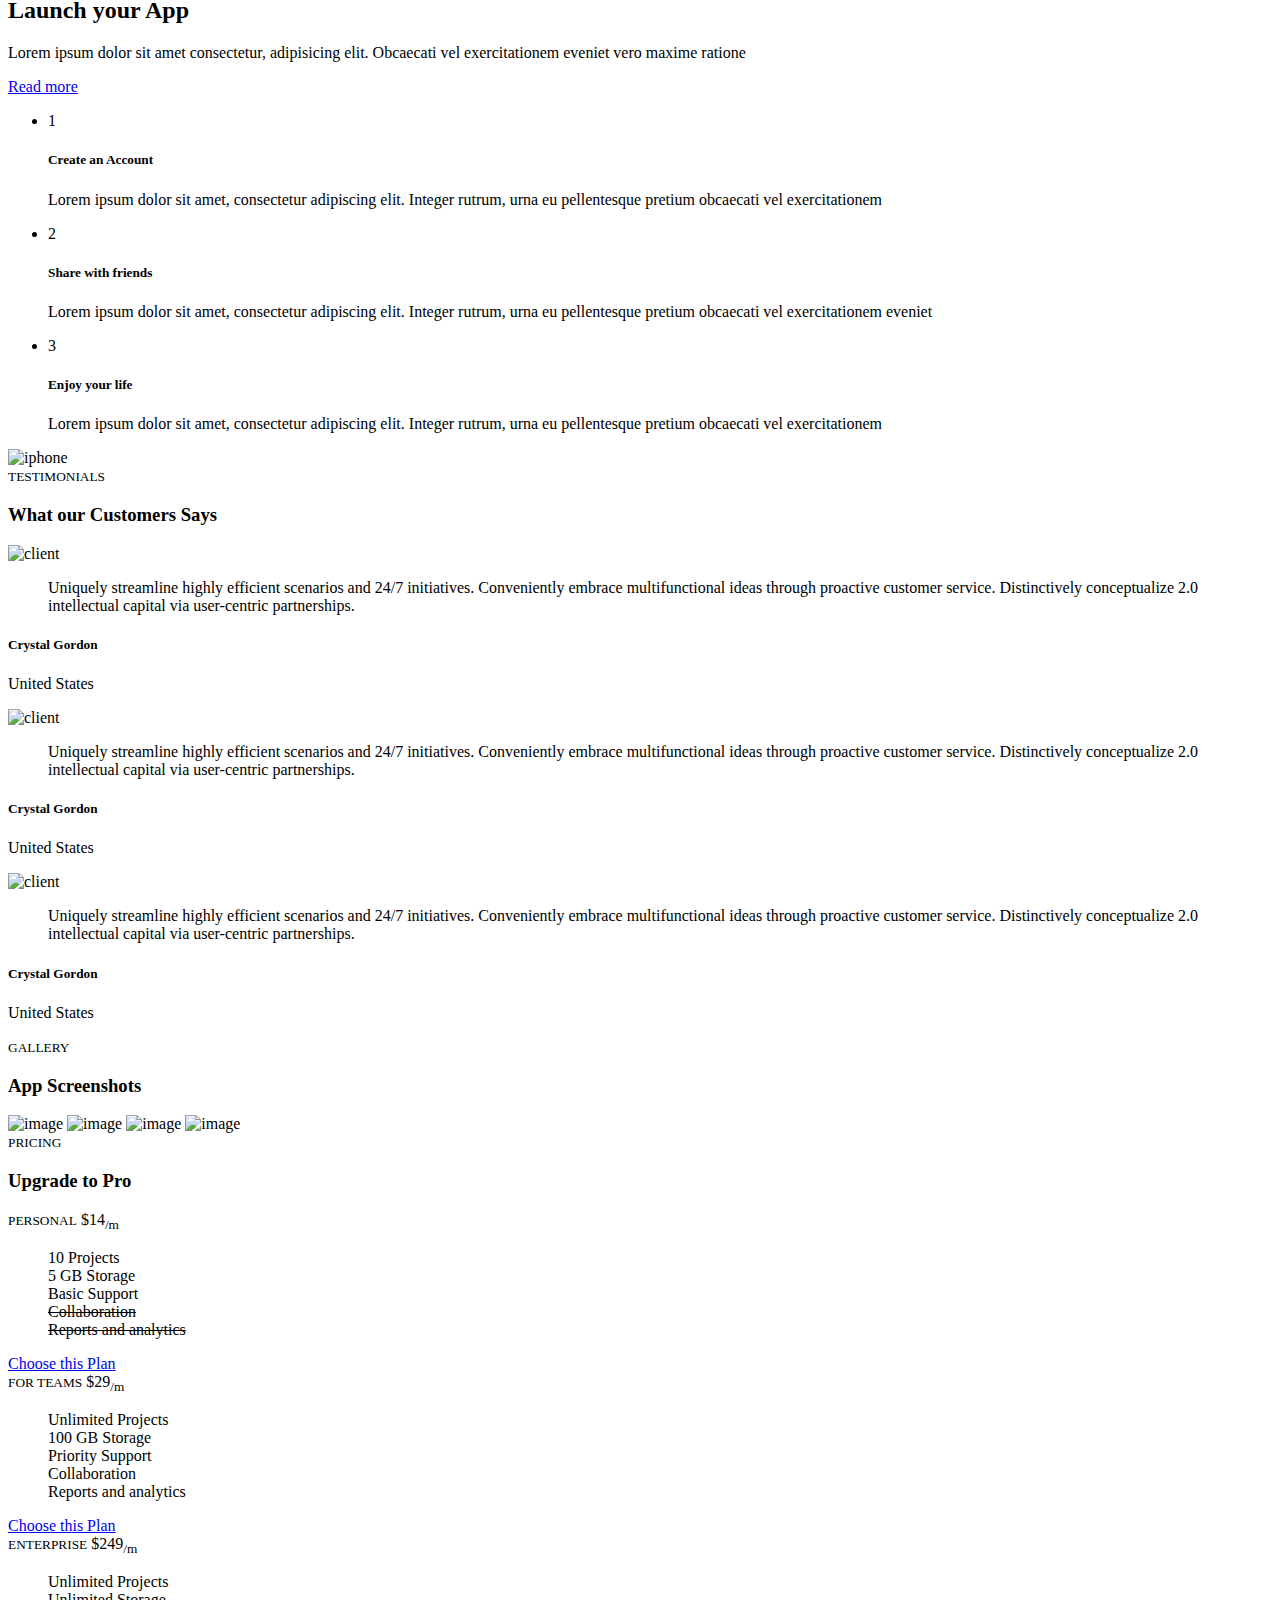
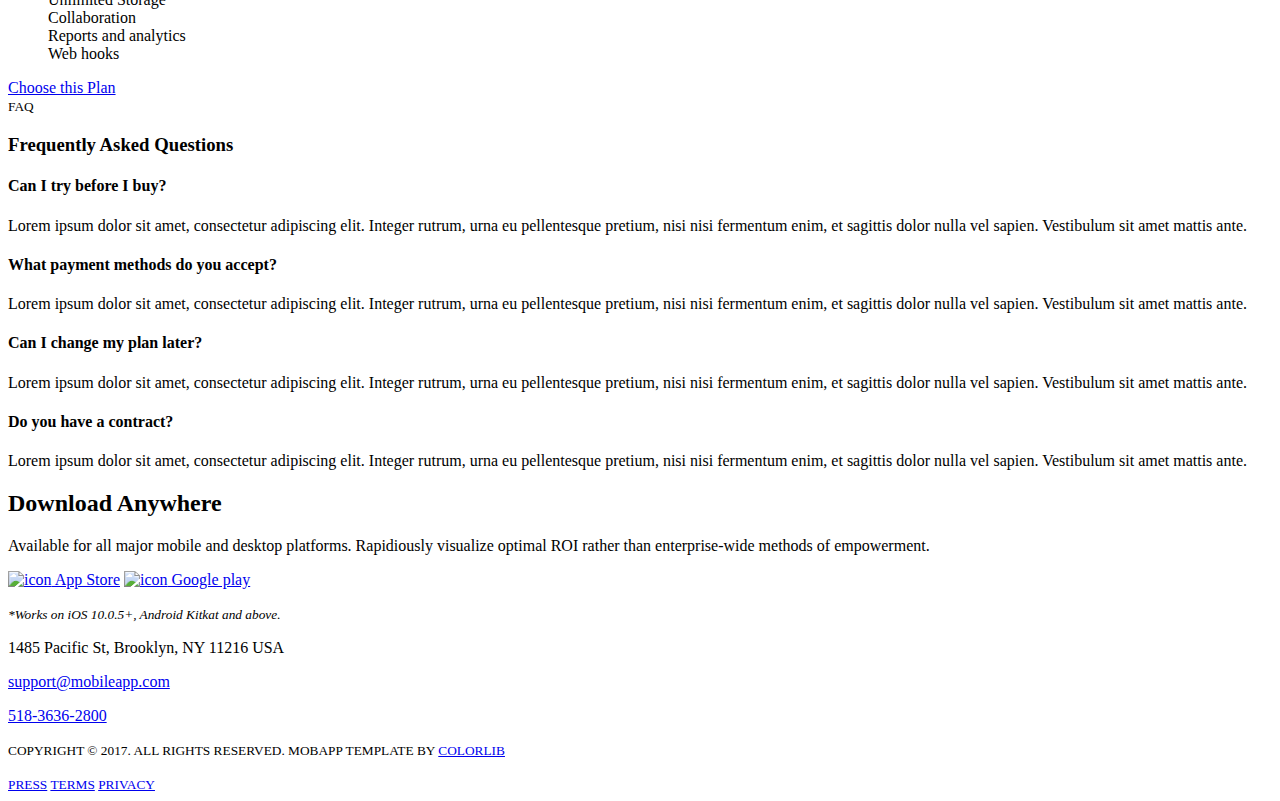
==== commit 23797457: "minor changes" ====
--- a/website/templates/index.html
+++ b/website/templates/index.html
@@ -20,15 +20,21 @@
     <!-- Font -->
     <link rel="dns-prefetch" href="//fonts.googleapis.com">
     <link href="https://fonts.googleapis.com/css?family=Rubik:300,400,500" rel="stylesheet">
+    <link rel="stylesheet" href="https://use.fontawesome.com/releases/v5.5.0/css/all.css" integrity="sha384-B4dIYHKNBt8Bc12p+WXckhzcICo0wtJAoU8YZTY5qE0Id1GSseTk6S+L3BlXeVIU" crossorigin="anonymous">
+
+
 
     <!-- Bootstrap CSS -->
-    <link rel="stylesheet" href="css/bootstrap.min.css">
+    <link rel="stylesheet" href="/static/css/bootstrap.min.css">
     <!-- Themify Icons -->
-    <link rel="stylesheet" href="css/themify-icons.css">
+    <link rel="stylesheet" href="/static/css/themify-icons.css">
     <!-- Owl carousel -->
-    <link rel="stylesheet" href="css/owl.carousel.min.css">
+    <link rel="stylesheet" href="/static/css/owl.carousel.min.css">
     <!-- Main css -->
-    <link href="css/style.css" rel="stylesheet">
+    <link href="/static/css/style.css" rel="stylesheet">
+
+
+
 </head>
 
 <body data-spy="scroll" data-target="#navbar" data-offset="30">
@@ -49,7 +55,30 @@
                                 <li class="nav-item"> <a class="nav-link" href="#pricing">APPS & TOOLS</a> </li>
                                 <li class="nav-item"> <a class="nav-link" href="#contact">GET INVOLVED</a> </li>
                                 <li class="nav-item"> <a class="nav-link" href="#contact">NEWS & RESEARCH</a> </li>
-                                <li class="nav-item"><a href="#" class="btn btn-outline-light my-3 my-sm-0 ml-lg-3">MEET ALEXA</a></li>
+                                <li class="nav-item"> <a href="#" class="btn btn-outline-light my-3 my-sm-0 ml-lg-3">MEET ALEXA</a></li>
+                                <li class="nav-item">
+                                    <div class="text-center">
+                                        <table style="margin: 3px auto; padding:3px">
+                                            <td>
+                                                <a href="https://m.youtube.com/inthemixuk?uid=5GCxz2qQ4NtSAD5cUaHLjA" class="nav-link"><i class="fab fa-youtube fa-2x"></i></a>
+                                            </td>
+                                            <td>
+                                                <a href="https://www.facebook.com/TheMixUK" class="nav-link"><i class="fab fa-facebook-square fa-2x"></i></a>
+                                            </td>
+                                            <td>
+                                                <a href="https://mobile.twitter.com/themixUK" class="nav-link"><i class="fab fa-twitter-square fa-2x"></i></a>
+                                            </td>
+                                            <td>
+                                                <a href="https://www.instagram.com/themixuk/" class="nav-link"><i class="fab fa-instagram fa-2x"></i></a>
+                                            </td>
+                                            <td>
+                                                <a href="https://www.linkedin.com/company/the-mix-charity" class="nav-link"><i class="fab fa-linkedin fa-2x"></i></a>
+                                            </td>
+                                        </table>
+                                    </div>
+                                    
+
+                                </li>
                             </ul>
                         </div>
                     </nav>
@@ -60,20 +89,26 @@
 
 
     <header class="bg-gradient" id="home">
+        <div class="container mt-3 text-left">
+            Essential Support for under 25s
+        </div>
+
+
         <div class="container mt-5">
             <div class="s004">
-                <form>
+                <form action="/search" method="post" id="search_form">
                     <fieldset>
                     <div class="inner-form">
                         <div class="input-field">
-                        <input class="form-control" id="choices-text-preset-values" type="text" placeholder="Want to search for something?" />
-                        <button class="btn-search" type="button">
+                            <!-- <legend>What are you interested in?</legend> -->
+                            <input class="form-control" id="choices-text-preset-values" name="search_string" type="text" placeholder="Type to search..." />
+                            <button class="btn-search" type="button" onclick="document.forms['search_form'].submit();">
                             <svg xmlns="http://www.w3.org/2000/svg" width="24" height="24" viewBox="0 0 24 24">
-                            <path d="M15.5 14h-.79l-.28-.27C15.41 12.59 16 11.11 16 9.5 16 5.91 13.09 3 9.5 3S3 5.91 3 9.5 5.91 16 9.5 16c1.61 0 3.09-.59 4.23-1.57l.27.28v.79l5 4.99L20.49 19l-4.99-5zm-6 0C7.01 14 5 11.99 5 9.5S7.01 5 9.5 5 14 7.01 14 9.5 11.99 14 9.5 14z"></path>
+                                <path d="M15.5 14h-.79l-.28-.27C15.41 12.59 16 11.11 16 9.5 16 5.91 13.09 3 9.5 3S3 5.91 3 9.5 5.91 16 9.5 16c1.61 0 3.09-.59 4.23-1.57l.27.28v.79l5 4.99L20.49 19l-4.99-5zm-6 0C7.01 14 5 11.99 5 9.5S7.01 5 9.5 5 14 7.01 14 9.5 11.99 14 9.5 14z"></path>
                             </svg>
-                        </button>
-                        </div>
-                    </div>
+                            </button>
+                        </div>
+                        </div>
                     </fieldset>
                 </form>
             </div>
@@ -84,6 +119,17 @@
         <div class="img-holder mt-3">           -->
 
         </div>
+
+
+        <script type="text/javascript">
+            window._chatlio = window._chatlio||[];
+            !function(){ var t=document.getElementById("chatlio-widget-embed");if(t&&window.ChatlioReact&&_chatlio.init)return void _chatlio.init(t,ChatlioReact);for(var e=function(t){return function(){_chatlio.push([t].concat(arguments)) }},i=["configure","identify","track","show","hide","isShown","isOnline", "page", "open", "showOrHide"],a=0;a<i.length;a++)_chatlio[i[a]]||(_chatlio[i[a]]=e(i[a]));var n=document.createElement("script"),c=document.getElementsByTagName("script")[0];n.id="chatlio-widget-embed",n.src="https://w.chatlio.com/w.chatlio-widget.js",n.async=!0,n.setAttribute("data-embed-version","2.3");
+               n.setAttribute('data-widget-options', '{"embedInline": true}');
+               n.setAttribute('data-widget-id','9878fe71-318d-4e99-4623-963543fe2a31');
+               c.parentNode.insertBefore(n,c);
+            }();
+        </script>
+
     </header>
 
     <!-- <div class="client-logos my-5">
@@ -150,22 +196,49 @@
 
 
     </div>
+
+
     <!-- // end .section -->
     <div class="section">
 
-        <div class="container">
-            <div class="row">
-                <div class="col-lg-6 offset-lg-6">
-                    <div class="box-icon"><span class="ti-mobile gradient-fill ti-3x"></span></div>
-                    <h2>Discover our App</h2>
-                    <p class="mb-4">Lorem ipsum dolor sit amet consectetur, adipisicing elit. Obcaecati vel exercitationem eveniet vero maxime ratione </p>
-                    <a href="#" class="btn btn-primary">Read more</a>
-                </div>
-            </div>
-            <div class="perspective-phone">
-                <img src="images/perspective.png" alt="perspective phone" class="img-fluid">
-            </div>
-        </div>
+
+
+            <meta charset="utf-8">
+            <link href="https://fonts.googleapis.com/css?family=IBM+Plex+Sans+Condensed|IBM+Plex+Sans:400,700" rel="stylesheet">
+            <link rel="stylesheet" href="https://assistant-chat-eu-de.watsonplatform.net/web/chat/styles/base.css">
+            <link rel="stylesheet" href="https://assistant-chat-eu-de.watsonplatform.net/web/chat/styles/themes/default.css">
+            <link rel="stylesheet" href="https://assistant-chat-eu-de.watsonplatform.net/web/chat/styles/chat.css">
+
+            <script src="https://assistant-chat-eu-de.watsonplatform.net/web/chat/chat.min.js"></script>
+
+
+
+            <div class="Chat__holder">
+                    <div class="Chat__body WatsonChatContainer">
+                        <aside class="WatsonChat"><div class="WatsonChat__header">
+                            <div class="WatsonChat__header-name--holder"
+                            ><p class="WatsonChat__header-name"></p>
+                        </div>
+                        <div class="WatsonChat__header-svg--holder"
+                        ><svg class="WatsonChat__header-svg" viewBox="0 10 38 37" version="1.1" xmlns="http://www.w3.org/2000/svg"><g stroke="none" stroke-width="1" fill="none" fill-rule="evenodd"><g transform="translate(-98.000000, -94.000000)" fill="#FFFFFF" fill-rule="nonzero" stroke="#FFFFFF"><g transform="translate(99.000000, 95.000000)"><path d="M14.5054364,28.475383 L10.5053484,21.8364843 L7.62908835,21.8364843 C3.42166659,21.8364843 0,18.5448763 0,14.5002861 L0,7.33746368 C0,3.29160798 3.42166659,0 7.62908835,0 L22.3154466,0 C26.553242,0 30,3.29160798 30,7.33746368 L30,14.5002861 C30,18.5448763 26.553242,21.8364843 22.3154466,21.8364843 L15.8881014,21.8364843 C15.5724787,21.8364843 15.3162829,21.5909741 15.3162829,21.2885157 C15.3162829,20.9860573 15.5724787,20.7405471 15.8881014,20.7405471 L22.3154466,20.7405471 C25.9233173,20.7405471 28.9440522,18.0001978 28.9440522,14.5592589 C28.9440522,14.5592589 28.9440522,12.1690666 28.9440522,11.0034568 C28.9440522,9.78145907 28.9440522,7.33746368 28.9440522,7.33746368 C28.9440522,3.89525926 25.9233173,1.09593714 22.3154466,1.09593714 L7.62908835,1.09593714 C4.05291191,1.09593714 1.03448276,3.89525926 1.03448276,7.33746368 L1.03448276,14.5002861 C1.03448276,17.941225 4.05291191,20.7405471 7.62908835,20.7405471 L11.1656468,20.7405471 L15.4958841,27.9274144 C15.6530351,28.1893763 15.5605934,28.5247381 15.2872298,28.6766 C15.1961086,28.7259552 15.0983844,28.75 15.0006603,28.75 C14.8038913,28.75 14.6110842,28.6512898 14.5054364,28.475383 Z"></path><path d="M18.060345,10.5080242 C18.060345,10.0381941 18.458198,9.65773831 18.9475999,9.65773831 C19.4378574,9.65773831 19.8348548,10.0381941 19.8348548,10.5080242 C19.8348548,10.9778544 19.4378574,11.3583102 18.9475999,11.3583102 C18.458198,11.3583102 18.060345,10.9778544 18.060345,10.5080242"></path><path d="M13.8936783,10.5080242 C13.8936783,10.0381941 14.2906757,9.65773831 14.7809332,9.65773831 C15.2711907,9.65773831 15.6681881,10.0381941 15.6681881,10.5080242 C15.6681881,10.9778544 15.2711907,11.3583102 14.7809332,11.3583102 C14.2906757,11.3583102 13.8936783,10.9778544 13.8936783,10.5080242"></path><path d="M9.72701167,10.5080242 C9.72701167,10.0381941 10.1248646,9.65773831 10.6142666,9.65773831 C11.1045241,9.65773831 11.5015214,10.0381941 11.5015214,10.5080242 C11.5015214,10.9778544 11.1045241,11.3583102 10.6142666,11.3583102 C10.1248646,11.3583102 9.72701167,10.9778544 9.72701167,10.5080242"></path></g></g></g></svg></div><svg class="WatsonChat__header-shape" preserveAspectRatio="none" version="1.1" xmlns="http://www.w3.org/2000/svg" viewBox="0 0 500 110"><path d="M-10,-10 L-10,25 Q250,185 510,25 L510,-10"></path></svg></div><div class="WatsonChat__messages-holder"><div class="WatsonChat__messages"><div class="WatsonChat__message"><div><div class="WatsonChat__bot-message"><div><div class="WatsonChat__bot-icon"><svg class="WatsonChat__bot-svg" width="20px" height="16px" viewBox="0 0 20 16" version="1.1" xmlns="http://www.w3.org/2000/svg"><defs></defs><g stroke="none" stroke-width="1" fill="none" fill-rule="evenodd"><g transform="translate(-71.000000, -159.000000)" stroke="#FFFFFF" stroke-width="2"><g transform="translate(65.000000, 151.000000)"><g><g><g transform="translate(5.500000, 8.500000)"><g><circle cx="10.5" cy="11.8636364" r="2.38636364"></circle><path d="M10.6704545,5.23863636 L10.6704545,0.987208553" stroke-linecap="round"></path><path d="M16.4431818,7.28409091 L19.3668182,4.36045451" stroke-linecap="round"></path><path d="M0.897727273,7.28409091 L3.82136367,4.36045451" stroke-linecap="round" transform="translate(2.727273, 5.727273) scale(-1, 1) translate(-2.727273, -5.727273) "></path></g></g></g></g></g></g></g></svg></div></div><div class="WatsonChat__received"><div>Hello, I’m a demo customer care virtual assistant to show you the basics.  I can help with directions to my store, hours of operation and booking an in-store appointment</div></div></div></div></div></div></div><div class="WatsonChat__inputHolder"><div class="WatsonChat__inputContainer" style="height: 39px;"><label id="WatsonChat__inputLabel" class="WatsonChat__inputLabel">Send a message...</label><textarea aria-labelledby="WatsonChat__inputLabel" class="WatsonChat__input" placeholder="Send a message..."></textarea><button class="WatsonChat__send-button WatsonChat__send-button--disabled"><svg class="WatsonChat__send-icon" viewBox="0 0 16 12" version="1.1" xmlns="http://www.w3.org/2000/svg"><defs></defs><g stroke="none" stroke-width="1" fill="none" fill-rule="evenodd"><g transform="translate(-317.000000, -575.000000)" fill="#0052CC" fill-rule="nonzero"><g><g transform="translate(20.000000, 562.000000)"><g><path d="M304.211471,26.7267625 C304.480555,26.7267625 304.722732,26.6191286 304.884183,26.4307693 L306.229606,24.9508033 L308.866637,26.7805795 C309.028087,26.8882134 309.216447,26.9420303 309.404806,26.9420303 C309.51244,26.9420303 309.646982,26.9151218 309.754616,26.8613049 C310.050609,26.753671 310.265877,26.4845863 310.346603,26.1616846 L312.983633,13.7299701 C313.03745,13.5147023 312.956724,13.2725261 312.768365,13.1379837 C312.606914,13.0034413 312.364738,12.9496244 312.14947,13.0572583 L297.591986,19.4345664 C297.215268,19.5960172 297,19.9727358 297,20.3763629 C297.026908,20.77999 297.295993,21.1298002 297.672712,21.2374341 L301.278447,22.3406814 C301.601349,22.4483153 301.924251,22.259956 302.031884,21.9370544 C302.139518,21.6141527 301.951159,21.291251 301.628257,21.1836171 L298.641417,20.268729 L309.969884,15.31757 L303.296583,22.0177798 C303.296583,22.0177798 303.269674,22.0446882 303.269674,22.0446882 C303.242766,22.0715967 303.242766,22.0715967 303.215857,22.0985052 C303.215857,22.0985052 303.215857,22.0985052 303.215857,22.0985052 C303.215857,22.1254137 303.188949,22.1254137 303.188949,22.1523221 C303.188949,22.1792306 303.16204,22.1792306 303.16204,22.2061391 C303.16204,22.2330476 303.16204,22.2330476 303.135132,22.259956 C303.135132,22.2868645 303.108223,22.313773 303.108223,22.3406814 C303.108223,22.3675899 303.108223,22.3675899 303.108223,22.3944984 C303.108223,22.4214069 303.108223,22.4483153 303.108223,22.4752238 C303.108223,22.4752238 303.108223,22.4752238 303.108223,22.5021323 L303.296583,25.8656914 C303.323491,26.24241 303.565667,26.5653117 303.915478,26.6998541 C304.023111,26.6998541 304.103837,26.7267625 304.211471,26.7267625 Z M304.453647,25.1122542 L304.372922,23.6591966 L305.233993,24.251183 L304.453647,25.1122542 Z M309.297172,25.5696982 L304.668915,22.3675899 L311.396033,15.6404717 L309.297172,25.5696982 Z"></path></g></g></g></g></g></svg></button><div class="WatsonChat__inputCloneHolder" aria-hidden="true"><div class="WatsonChat__inputClone">Send a message...</div></div></div></div></aside></div>
+                </div>
+            
+                <script>
+                
+                
+                const config = {
+                  bot_image: null, // 'http://s3.amazonaws.com/pix.iemoji.com/images/emoji/apple/ios-11/256/smiling-face-with-open-mouth.png'
+                  bot_name: '',
+                  debug: true,
+                  element: document.querySelector('.Chat__body'),
+                  integration_id: '54e79dfb-5d21-42b8-8204-f880dfd6c33f',
+                  post_url: 'https://assistant-chat-eu-de.watsonplatform.net/public/message/'
+                };
+                const chat = new WatsonChat(config);
+              
+            
+                </script>
+            
 
     </div>
     <!-- // end .section -->
@@ -174,31 +247,32 @@
     <div class="section light-bg">
         <div class="container">
             <div class="section-title">
-                <small>FEATURES</small>
-                <h3>Do more with our app</h3>
+                <small>Musings about life</small>
+                <h3>Featured</h3>
             </div>
 
             <ul class="nav nav-tabs nav-justified" role="tablist">
                 <li class="nav-item">
-                    <a class="nav-link active" data-toggle="tab" href="#communication">Communication</a>
+                    <a class="nav-link active" data-toggle="tab" href="#1" id="featured_1_title">Communication</a>
                 </li>
                 <li class="nav-item">
-                    <a class="nav-link" data-toggle="tab" href="#schedule">Scheduling</a>
+                    <a class="nav-link" data-toggle="tab" href="#featured_2">Scheduling</a>
                 </li>
                 <li class="nav-item">
-                    <a class="nav-link" data-toggle="tab" href="#messages">Messages</a>
+                    <a class="nav-link" data-toggle="tab" href="#featured_3">Messages</a>
                 </li>
                 <li class="nav-item">
-                    <a class="nav-link" data-toggle="tab" href="#livechat">Live Chat</a>
+                    <a class="nav-link" data-toggle="tab" href="#featured_4">Live Chat</a>
                 </li>
             </ul>
             <div class="tab-content">
-                <div class="tab-pane fade show active" id="communication">
+                <div class="tab-pane fade show active" id="featured_1">
                     <div class="d-flex flex-column flex-lg-row">
-                        <img src="images/graphic.png" alt="graphic" class="img-fluid rounded align-self-start mr-lg-5 mb-5 mb-lg-0">
+                        <img src="/static/images/graphic.png" alt="graphic" class="img-fluid rounded align-self-start mr-lg-5 mb-5 mb-lg-0">
                         <div>
 
-                            <h2>Communicate with ease</h2>
+                            <h2><a href="https://www.themix.org.uk/work-and-study/working-life/looking-after-your-mental-health-at-work-29271.html" class="img-wrap" style="background-image: url('https://cdn.themix.org.uk/uploads/2018/10/mental-health-at-work.jpg');">
+                                </a></h2>
                             <p class="lead">Uniquely underwhelm premium outsourcing with proactive leadership skills. </p>
                             <p>Lorem ipsum dolor sit amet, consectetur adipiscing elit. Integer rutrum, urna eu pellentesque pretium, nisi nisi fermentum enim, et sagittis dolor nulla vel sapien. Vestibulum sit amet mattis ante. Ut placerat dui eu nulla
                                 congue tincidunt ac a nibh. Mauris accumsan pulvinar lorem placerat volutpat. Praesent quis facilisis elit. Sed condimentum neque quis ex porttitor,
@@ -209,7 +283,7 @@
                         </div>
                     </div>
                 </div>
-                <div class="tab-pane fade" id="schedule">
+                <div class="tab-pane fade" id="featured_2">
                     <div class="d-flex flex-column flex-lg-row">
                         <div>
                             <h2>Scheduling when you want</h2>
@@ -221,12 +295,12 @@
                                 sed tempor malesuada, sem nunc porta augue, in dictum arcu tortor id turpis. Proin aliquet vulputate aliquam.
                             </p>
                         </div>
-                        <img src="images/graphic.png" alt="graphic" class="img-fluid rounded align-self-start mr-lg-5 mb-5 mb-lg-0">
-                    </div>
-                </div>
-                <div class="tab-pane fade" id="messages">
+                        <img src="/static/images/graphic.png" alt="graphic" class="img-fluid rounded align-self-start mr-lg-5 mb-5 mb-lg-0">
+                    </div>
+                </div>
+                <div class="tab-pane fade" id="featured_3">
                     <div class="d-flex flex-column flex-lg-row">
-                        <img src="images/graphic.png" alt="graphic" class="img-fluid rounded align-self-start mr-lg-5 mb-5 mb-lg-0">
+                        <img src="/static/images/graphic.png" alt="graphic" class="img-fluid rounded align-self-start mr-lg-5 mb-5 mb-lg-0">
                         <div>
                             <h2>Realtime Messaging service</h2>
                             <p class="lead">Uniquely underwhelm premium outsourcing with proactive leadership skills. </p>
@@ -239,7 +313,7 @@
                         </div>
                     </div>
                 </div>
-                <div class="tab-pane fade" id="livechat">
+                <div class="tab-pane fade" id="featured_4">
                     <div class="d-flex flex-column flex-lg-row">
                         <div>
                             <h2>Live chat when you needed</h2>
@@ -251,14 +325,24 @@
                                 sed tempor malesuada, sem nunc porta augue, in dictum arcu tortor id turpis. Proin aliquet vulputate aliquam.
                             </p>
                         </div>
-                        <img src="images/graphic.png" alt="graphic" class="img-fluid rounded align-self-start mr-lg-5 mb-5 mb-lg-0">
-                    </div>
-                </div>
-            </div>
-
-
-        </div>
-    </div>
+                        <img src="/static/images/graphic.png" alt="graphic" class="img-fluid rounded align-self-start mr-lg-5 mb-5 mb-lg-0">
+                    </div>
+                </div>
+            </div>
+
+
+        </div>
+    </div>
+
+    <script>
+    
+    
+    
+    
+    
+    </script>
+
+
     <!-- // end .section -->
 
     <div class="section">
@@ -266,7 +350,7 @@
         <div class="container">
             <div class="row">
                 <div class="col-md-6">
-                    <img src="images/dualphone.png" alt="dual phone" class="img-fluid">
+                    <img src="/static/images/dualphone.png" alt="dual phone" class="img-fluid">
                 </div>
                 <div class="col-md-6 d-flex align-items-center">
                     <div>
@@ -313,7 +397,7 @@
                     </ul>
                 </div>
                 <div class="col-md-4">
-                    <img src="images/iphonex.png" alt="iphone" class="img-fluid">
+                    <img src="/static/images/iphonex.png" alt="iphone" class="img-fluid">
                 </div>
 
             </div>
@@ -333,19 +417,19 @@
 
             <div class="testimonials owl-carousel">
                 <div class="testimonials-single">
-                    <img src="images/client.png" alt="client" class="client-img">
+                    <img src="/static/images/client.png" alt="client" class="client-img">
                     <blockquote class="blockquote">Uniquely streamline highly efficient scenarios and 24/7 initiatives. Conveniently embrace multifunctional ideas through proactive customer service. Distinctively conceptualize 2.0 intellectual capital via user-centric partnerships.</blockquote>
                     <h5 class="mt-4 mb-2">Crystal Gordon</h5>
                     <p class="text-primary">United States</p>
                 </div>
                 <div class="testimonials-single">
-                    <img src="images/client.png" alt="client" class="client-img">
+                    <img src="/static/images/client.png" alt="client" class="client-img">
                     <blockquote class="blockquote">Uniquely streamline highly efficient scenarios and 24/7 initiatives. Conveniently embrace multifunctional ideas through proactive customer service. Distinctively conceptualize 2.0 intellectual capital via user-centric partnerships.</blockquote>
                     <h5 class="mt-4 mb-2">Crystal Gordon</h5>
                     <p class="text-primary">United States</p>
                 </div>
                 <div class="testimonials-single">
-                    <img src="images/client.png" alt="client" class="client-img">
+                    <img src="/static/images/client.png" alt="client" class="client-img">
                     <blockquote class="blockquote">Uniquely streamline highly efficient scenarios and 24/7 initiatives. Conveniently embrace multifunctional ideas through proactive customer service. Distinctively conceptualize 2.0 intellectual capital via user-centric partnerships.</blockquote>
                     <h5 class="mt-4 mb-2">Crystal Gordon</h5>
                     <p class="text-primary">United States</p>
@@ -366,10 +450,10 @@
             </div>
 
             <div class="img-gallery owl-carousel owl-theme">
-                <img src="images/screen1.jpg" alt="image">
-                <img src="images/screen2.jpg" alt="image">
-                <img src="images/screen3.jpg" alt="image">
-                <img src="images/screen1.jpg" alt="image">
+                <img src="/static/images/screen1.jpg" alt="image">
+                <img src="/static/images/screen2.jpg" alt="image">
+                <img src="/static/images/screen3.jpg" alt="image">
+                <img src="/static/images/screen1.jpg" alt="image">
             </div>
 
         </div>
@@ -486,8 +570,8 @@
                 <p class="tagline">Available for all major mobile and desktop platforms. Rapidiously visualize optimal ROI rather than enterprise-wide methods of empowerment. </p>
                 <div class="my-4">
 
-                    <a href="#" class="btn btn-light"><img src="images/appleicon.png" alt="icon"> App Store</a>
-                    <a href="#" class="btn btn-light"><img src="images/playicon.png" alt="icon"> Google play</a>
+                    <a href="#" class="btn btn-light"><img src="/static/images/appleicon.png" alt="icon"> App Store</a>
+                    <a href="#" class="btn btn-light"><img src="/static/images/playicon.png" alt="icon"> Google play</a>
                 </div>
                 <p class="text-primary"><small><i>*Works on iOS 10.0.5+, Android Kitkat and above. </i></small></p>
             </div>
@@ -537,7 +621,7 @@
         </small>
     </footer>
 
-    <script src="./js/extention/choices.js"></script>
+    <script src="/static/js/extention/choices.js"></script>
     <script>
       var textPresetVal = new Choices('#choices-text-preset-values',
       {
@@ -549,12 +633,12 @@
     </script>
 
     <!-- jQuery and Bootstrap -->
-    <script src="js/jquery-3.2.1.min.js"></script>
-    <script src="js/bootstrap.bundle.min.js"></script>
+    <script src="/static/js/jquery-3.2.1.min.js"></script>
+    <script src="/static/js/bootstrap.bundle.min.js"></script>
     <!-- Plugins JS -->
-    <script src="js/owl.carousel.min.js"></script>
+    <script src="/static/js/owl.carousel.min.js"></script>
     <!-- Custom JS -->
-    <script src="js/script.js"></script>
+    <script src="/static/js/script.js"></script>
 
 </body>
 
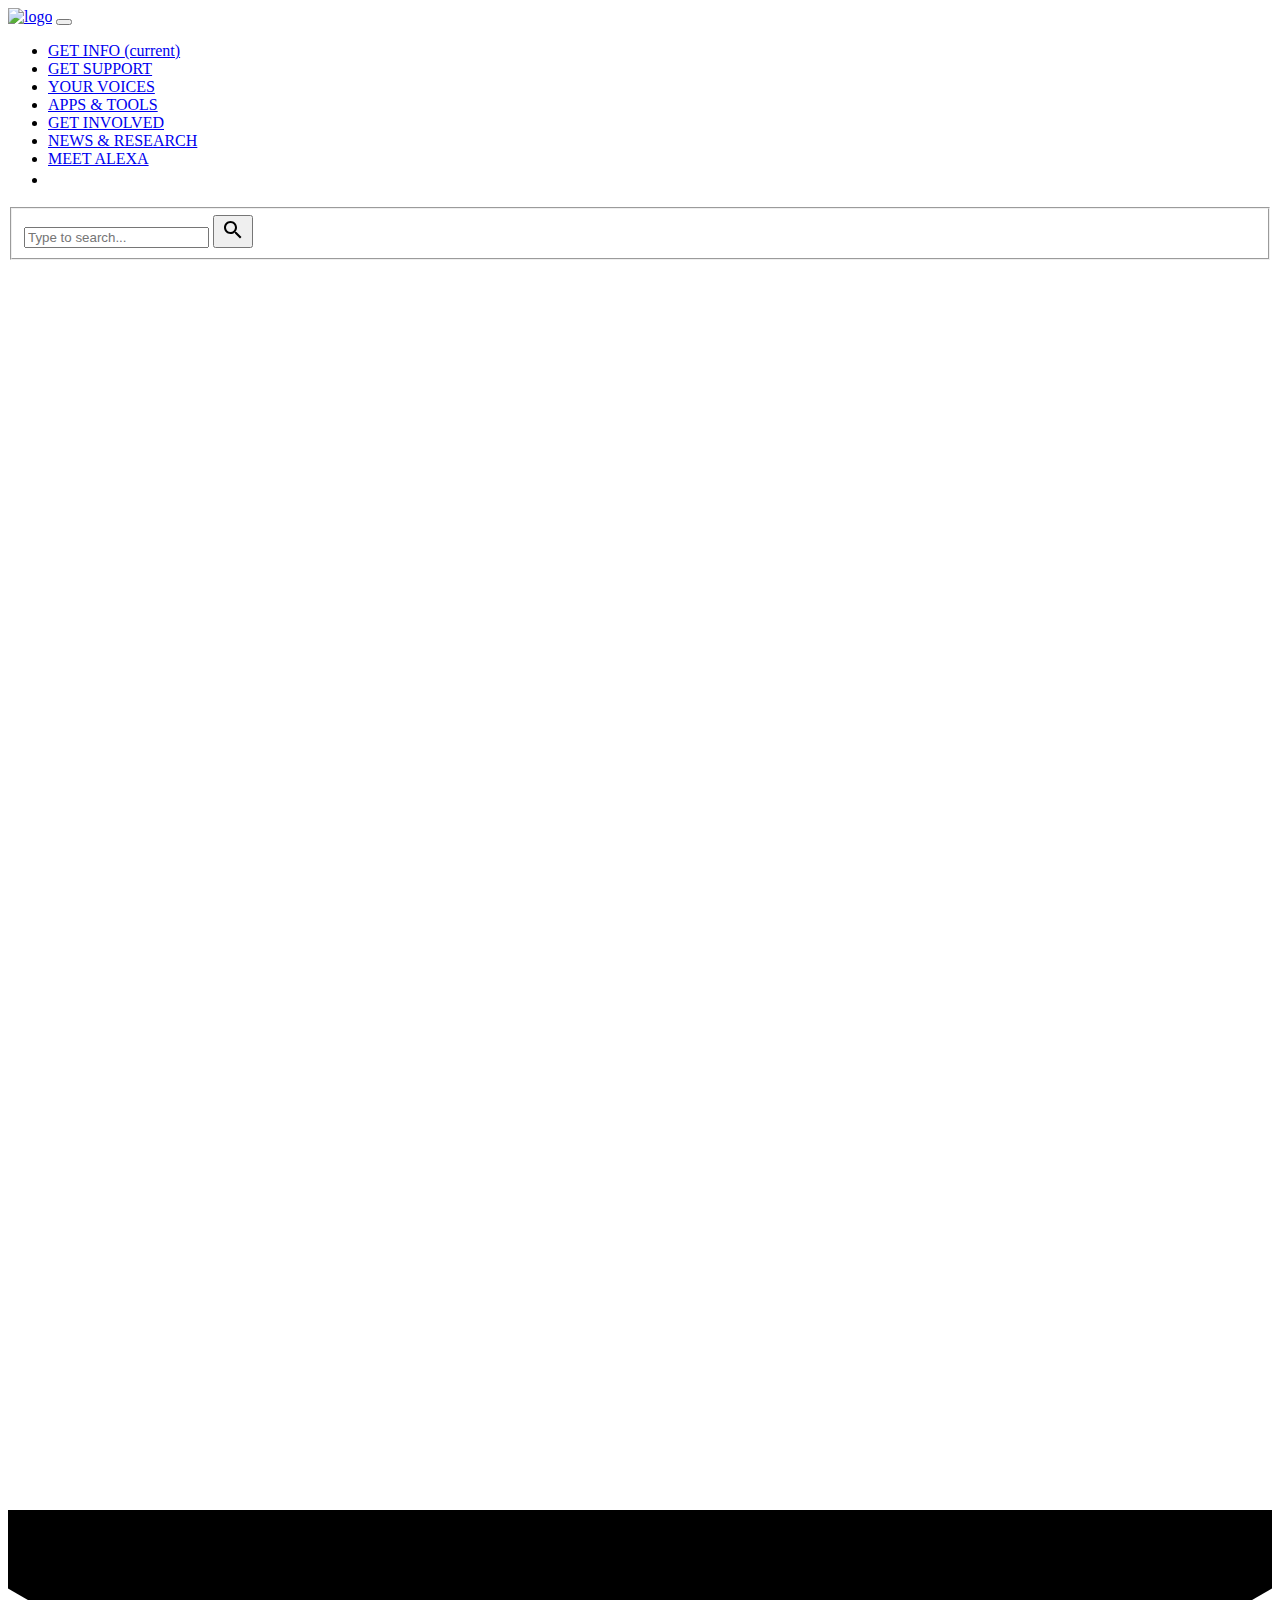
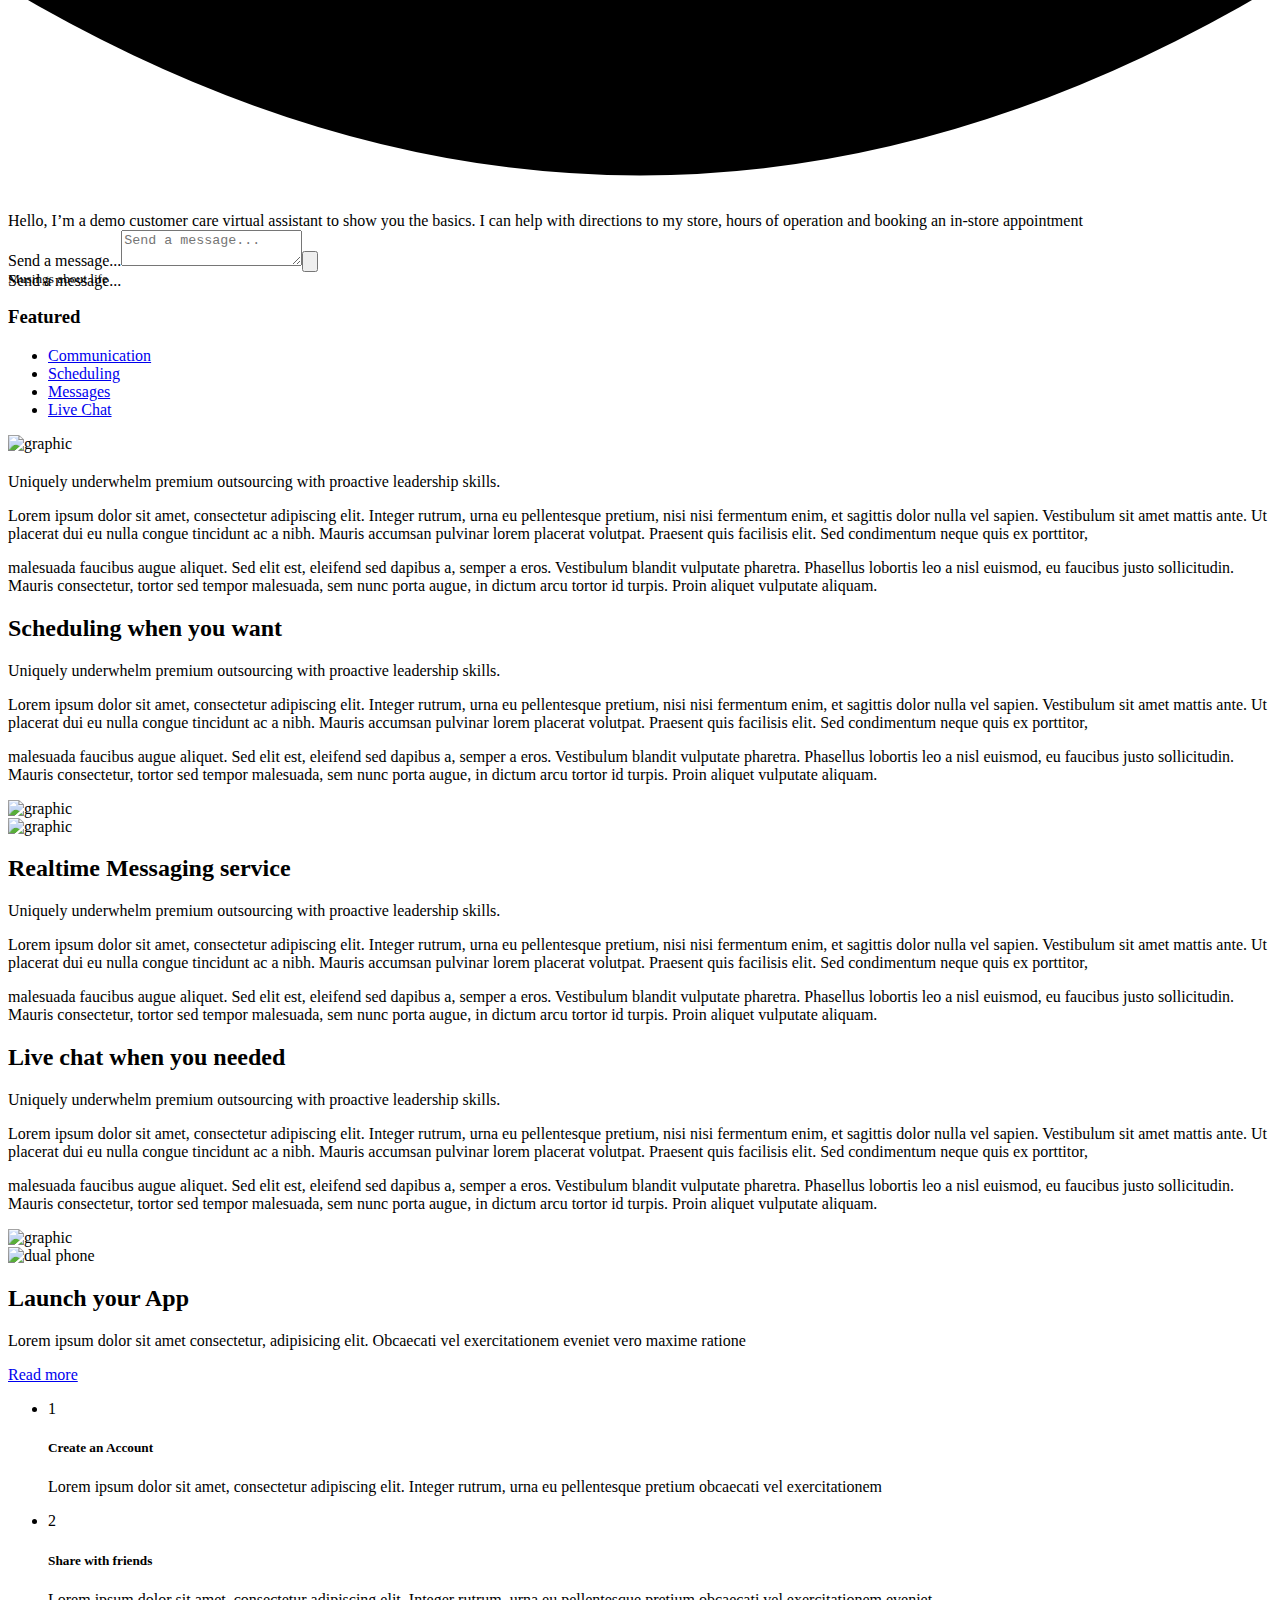
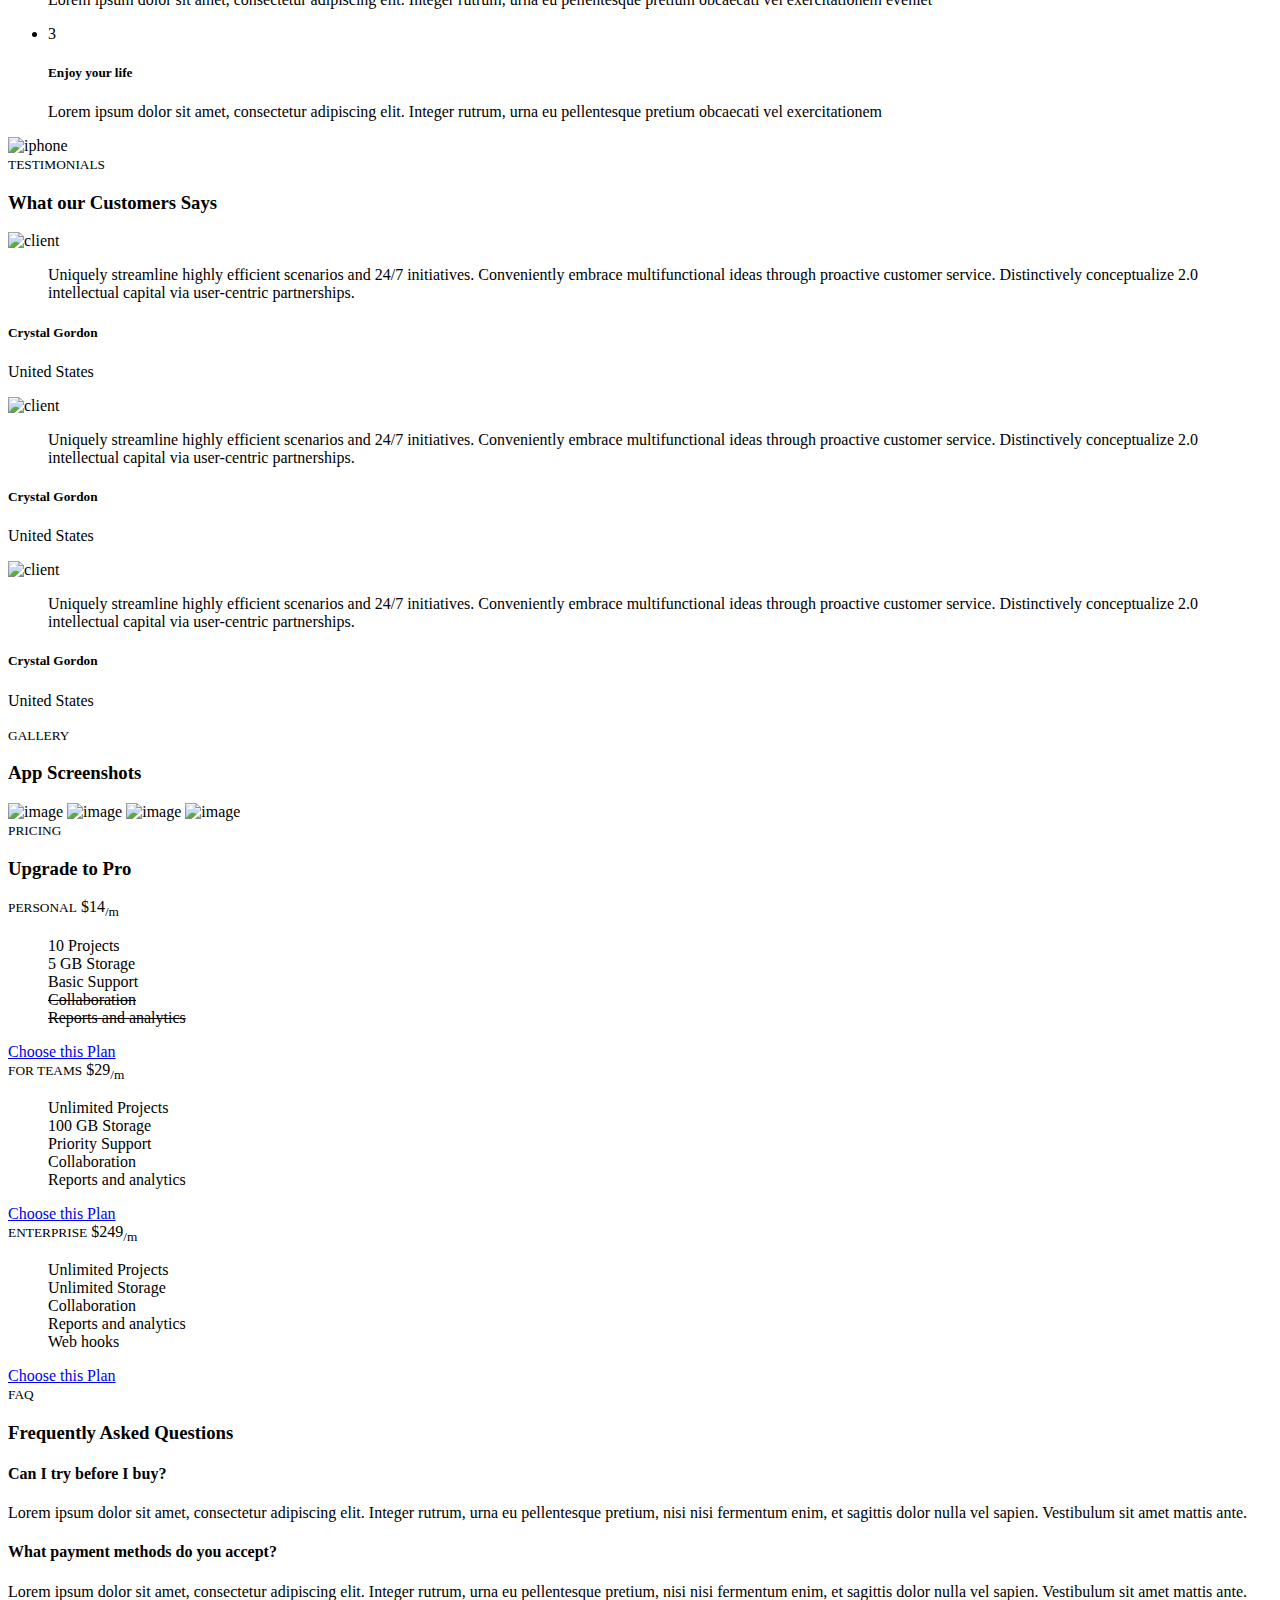
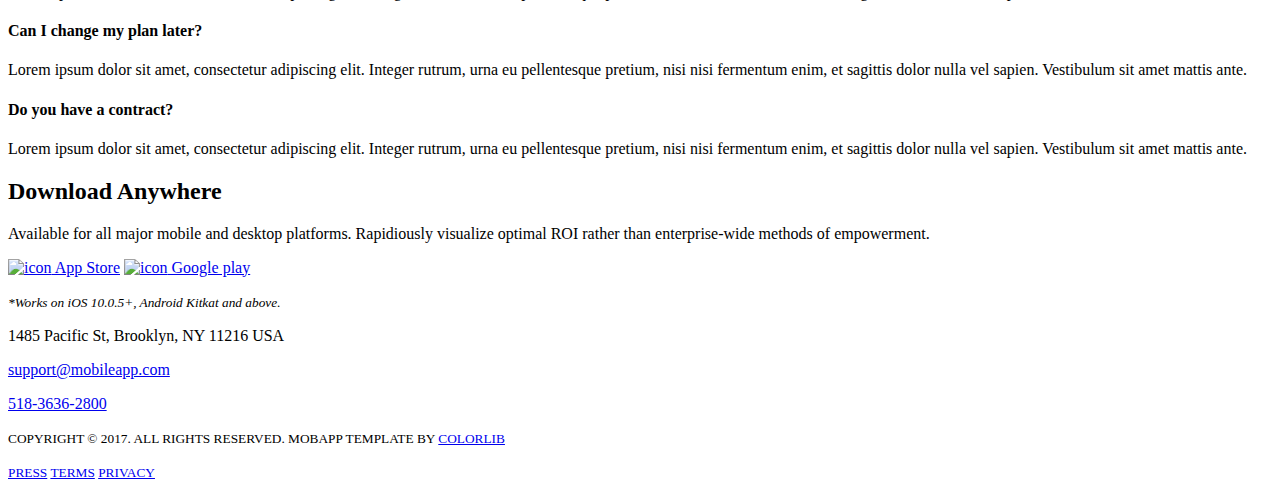
==== commit 9dec93f0: "added some things" ====
--- a/website/templates/index.html
+++ b/website/templates/index.html
@@ -10,7 +10,7 @@
  -->
 
 <head>
-    <title>MobApp - App Landing Page Template</title>
+    <title>The Mix</title>
     <!-- Required meta tags -->
     <meta charset="utf-8">
     <meta name="viewport" content="width=device-width, initial-scale=1, shrink-to-fit=no">
@@ -89,9 +89,9 @@
 
 
     <header class="bg-gradient" id="home">
-        <div class="container mt-3 text-left">
+        <!-- <div class="container mt-3 text-left">
             Essential Support for under 25s
-        </div>
+        </div> -->
 
 
         <div class="container mt-5">
@@ -120,16 +120,6 @@
 
         </div>
 
-
-        <script type="text/javascript">
-            window._chatlio = window._chatlio||[];
-            !function(){ var t=document.getElementById("chatlio-widget-embed");if(t&&window.ChatlioReact&&_chatlio.init)return void _chatlio.init(t,ChatlioReact);for(var e=function(t){return function(){_chatlio.push([t].concat(arguments)) }},i=["configure","identify","track","show","hide","isShown","isOnline", "page", "open", "showOrHide"],a=0;a<i.length;a++)_chatlio[i[a]]||(_chatlio[i[a]]=e(i[a]));var n=document.createElement("script"),c=document.getElementsByTagName("script")[0];n.id="chatlio-widget-embed",n.src="https://w.chatlio.com/w.chatlio-widget.js",n.async=!0,n.setAttribute("data-embed-version","2.3");
-               n.setAttribute('data-widget-options', '{"embedInline": true}');
-               n.setAttribute('data-widget-id','9878fe71-318d-4e99-4623-963543fe2a31');
-               c.parentNode.insertBefore(n,c);
-            }();
-        </script>
-
     </header>
 
     <!-- <div class="client-logos my-5">
@@ -138,7 +128,7 @@
         </div>
     </div> -->
 
-    <div class="section light-bg" id="features">
+    <!-- <div class="section light-bg" id="features">
 
 
         <div class="container">
@@ -195,7 +185,7 @@
 
 
 
-    </div>
+    </div> -->
 
 
     <!-- // end .section -->
@@ -227,12 +217,12 @@
                 
                 
                 const config = {
-                  bot_image: null, // 'http://s3.amazonaws.com/pix.iemoji.com/images/emoji/apple/ios-11/256/smiling-face-with-open-mouth.png'
-                  bot_name: '',
-                  debug: true,
-                  element: document.querySelector('.Chat__body'),
-                  integration_id: '54e79dfb-5d21-42b8-8204-f880dfd6c33f',
-                  post_url: 'https://assistant-chat-eu-de.watsonplatform.net/public/message/'
+                    bot_image: null, // 'http://s3.amazonaws.com/pix.iemoji.com/images/emoji/apple/ios-11/256/smiling-face-with-open-mouth.png'
+                    bot_name: '',
+                    debug: true,
+                    element: document.querySelector('.Chat__body'),
+                    integration_id: '2266083d-3ef5-4fc2-8ce9-64e4b067e92c',
+                    post_url: 'https://assistant-chat-eu-de.watsonplatform.net/public/message/'
                 };
                 const chat = new WatsonChat(config);
               
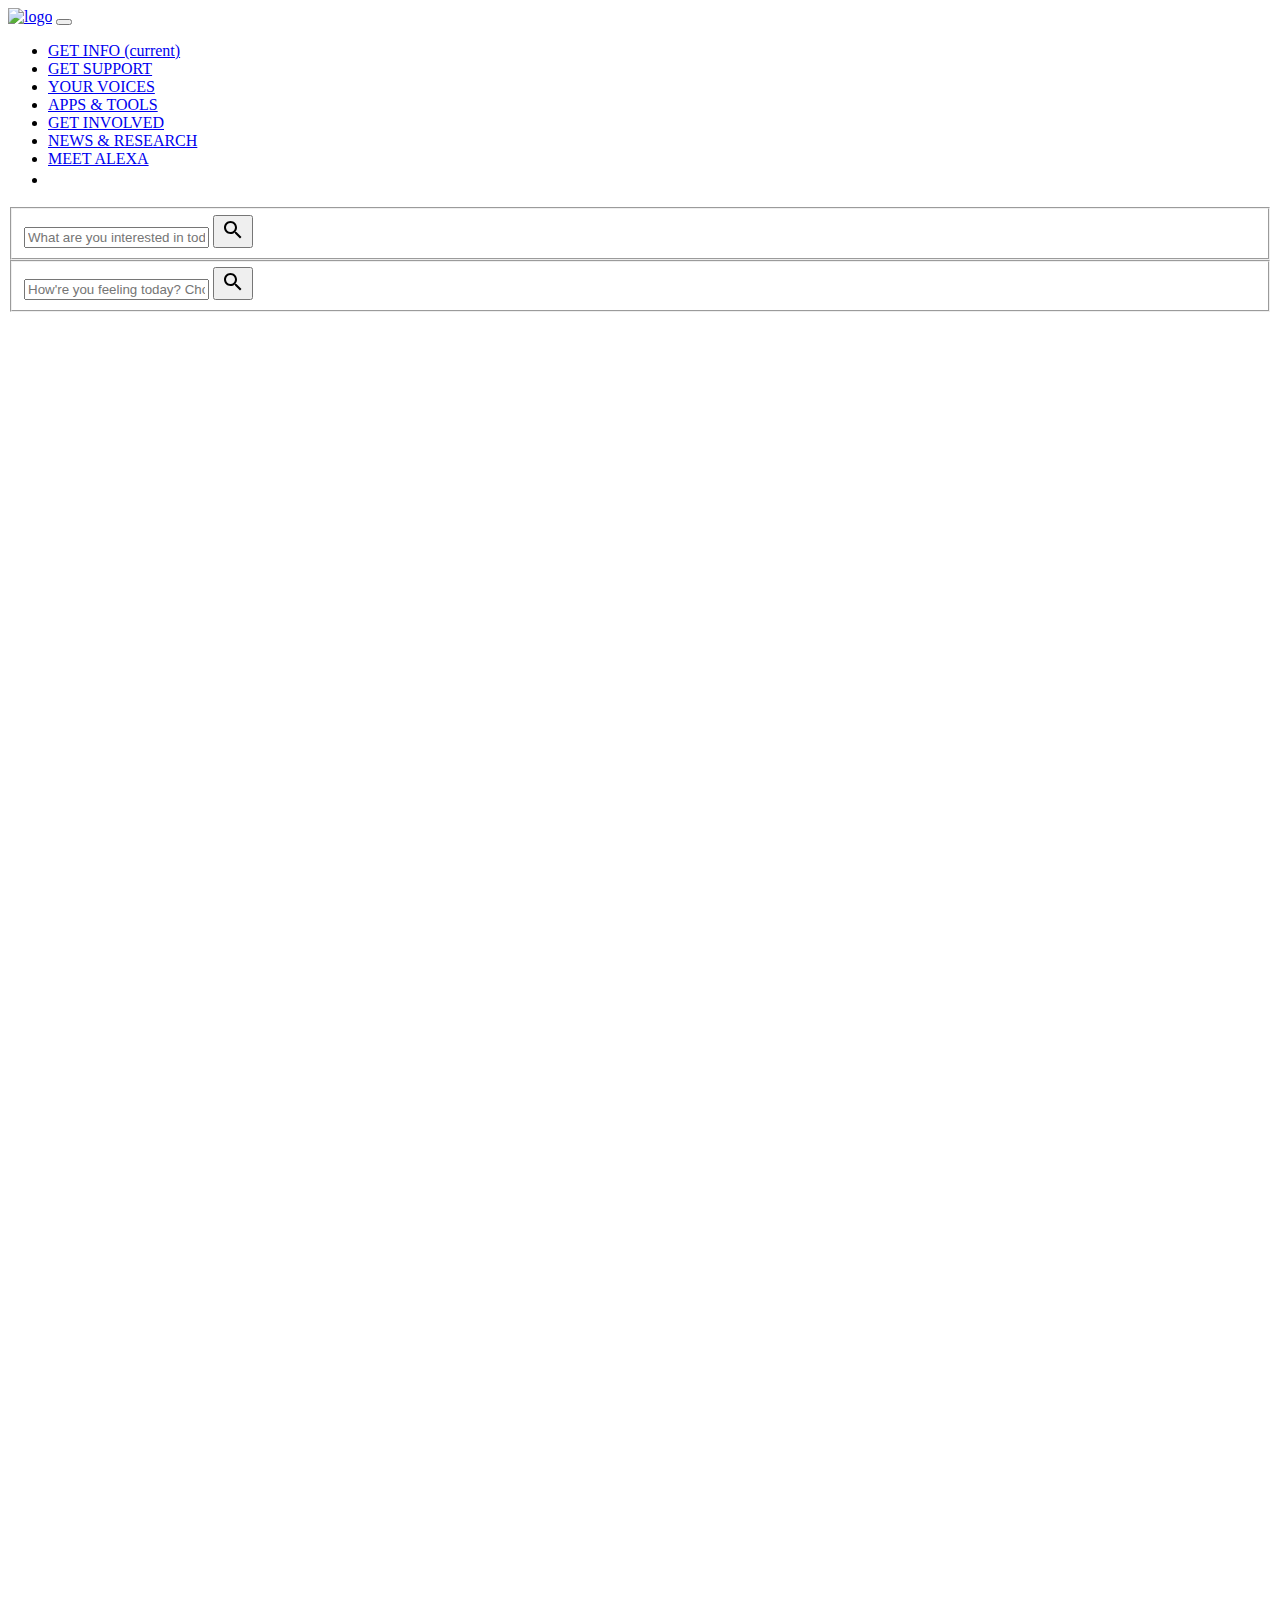
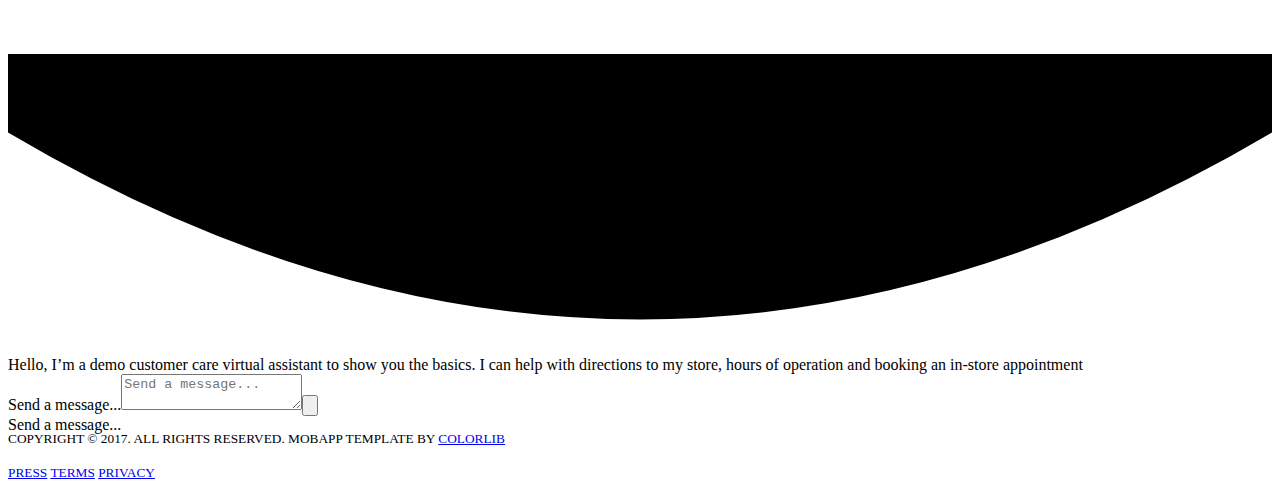
==== commit 8da3f9fa: "merge" ====
--- a/website/templates/index.html
+++ b/website/templates/index.html
@@ -94,6 +94,66 @@
         </div> -->
 
 
+        <script type="text/javascript">
+            
+            var no_of_gifs = 3;
+
+            function search_gify(){        
+                // Collect user by grabbing the input form's value via id (#)
+                var userInput = $('#choices-text-preset-values-1').val().trim();
+                
+                // Change the input to suit the API (ie change spaces to +)
+                userInput = userInput.replace(/ /g, "+");
+        
+                // Create the Giphy API URL
+                var queryURL = 'https://api.gfycat.com/v1/gfycats/search?search_text=' + userInput;
+                
+                console.log(queryURL);
+
+                // Part 2 - Use AJAX to call GIPHY API (note that the .done() function waits for the API to respond)
+                $.ajax({url: queryURL, method: 'GET'}).done(function(response){
+        
+                  // This is the API response data. It's a JSON object of 25 gifs
+                  console.log(response);
+                  
+                  var gif_count = 1;
+
+                  // For simplicity, we will take the first gif (ie. at postion 0)
+                  for (i = 0; i <response.gfycats.length ; i++){
+                    var giphyURL = response.gfycats[i].gifUrl;
+                    
+                    var giphyTag = 0;
+
+                    if ((response.gfycats[i].tags != null) && (gif_count< 4)){
+                        if (response.gfycats[i].tags.length > 0){
+                            // giphyTag = response.gfycats[i].tags.join(' ');
+                            giphyTag = response.gfycats[i].tags[0];
+                            console.log(giphyURL)
+            
+                            // Now you can pass that into your "here_is_gif" <img> tag using its id (#)
+                            $('#gif_'+gif_count).attr('src', giphyURL);
+                            $('#gif_'+gif_count).attr('name', giphyTag);
+                            gif_count = gif_count + 1;
+                        }
+                    }
+                    
+                  } 
+            })}
+
+            for (i=0; i< no_of_gifs; i++){
+                $('#gif_'+i).onclick
+            }
+
+            function submit_giphy_search(element_id){
+
+                var input_search_string = document.getElementById(element_id).name;
+                document.getElementById('choices-text-preset-values').values= input_search_string;
+                document.forms['search_form'].submit();
+            }
+        
+          </script>
+
+
         <div class="container mt-5">
             <div class="s004">
                 <form action="/search" method="post" id="search_form">
@@ -101,7 +161,7 @@
                     <div class="inner-form">
                         <div class="input-field">
                             <!-- <legend>What are you interested in?</legend> -->
-                            <input class="form-control" id="choices-text-preset-values" name="search_string" type="text" placeholder="Type to search..." />
+                            <input class="form-control" id="choices-text-preset-values" name="search_string" type="text" placeholder="What are you interested in today? Type to search..." />
                             <button class="btn-search" type="button" onclick="document.forms['search_form'].submit();">
                             <svg xmlns="http://www.w3.org/2000/svg" width="24" height="24" viewBox="0 0 24 24">
                                 <path d="M15.5 14h-.79l-.28-.27C15.41 12.59 16 11.11 16 9.5 16 5.91 13.09 3 9.5 3S3 5.91 3 9.5 5.91 16 9.5 16c1.61 0 3.09-.59 4.23-1.57l.27.28v.79l5 4.99L20.49 19l-4.99-5zm-6 0C7.01 14 5 11.99 5 9.5S7.01 5 9.5 5 14 7.01 14 9.5 11.99 14 9.5 14z"></path>
@@ -112,6 +172,53 @@
                     </fieldset>
                 </form>
             </div>
+            <div class="s004">
+            
+
+                <form id="gif_form">
+                    <fieldset>
+                    <div class="inner-form">
+                        <div class="input-field">
+                            <!-- <legend>What are you interested in?</legend> -->
+                            <input class="form-control" id="choices-text-preset-values-1" type="text" placeholder="How're you feeling today? Choose a GIF!" />
+                            <button class="btn-search" type="button" id='button-search-gif' onclick="search_gify();" >
+                            <svg xmlns="http://www.w3.org/2000/svg" width="24" height="24" viewBox="0 0 24 24">
+                                <path d="M15.5 14h-.79l-.28-.27C15.41 12.59 16 11.11 16 9.5 16 5.91 13.09 3 9.5 3S3 5.91 3 9.5 5.91 16 9.5 16c1.61 0 3.09-.59 4.23-1.57l.27.28v.79l5 4.99L20.49 19l-4.99-5zm-6 0C7.01 14 5 11.99 5 9.5S7.01 5 9.5 5 14 7.01 14 9.5 11.99 14 9.5 14z"></path>
+                            </svg>
+                            </button>
+                        </div>
+                        </div>
+                    </fieldset>
+                </form>
+            </div>
+            <div class="s004" style="max-height: 100px">
+                
+                <table>
+                    <tr style='max-height: 75px'>
+                        <td>
+                            <img id='gif_1' style="padding:3px; height: 75px" onclick="submit_giphy_search('gif_1');"/>
+                        </td>
+                        <td>
+                            <img id='gif_2' style="padding:3px; height: 75px" onclick="submit_giphy_search('gif_2');"/>
+                        </td>
+                        <td>
+                            <img id='gif_3' style="padding:3px; height: 75px" onclick="submit_giphy_search('gif_3');"/>
+                        </td>
+                    </tr>
+                </table>
+
+
+                <!-- <div class="row" >
+                    <div class="col-sm-3">
+                    </div>
+                    <div class="col-sm-3">
+                    </div>
+                    <div class="col-sm-3">
+                    </div>
+                </div> -->
+                
+
+            </div>
                 
             <!-- <h1>Looking for something specific?</h1>
             <p class="tagline">The one and only solution for any kind of mobila app landing needs. Just change the screenshots and texts and you are good to go. </p>
@@ -119,6 +226,9 @@
         <div class="img-holder mt-3">           -->
 
         </div>
+
+
+
 
     </header>
 
@@ -234,371 +344,7 @@
     <!-- // end .section -->
 
 
-    <div class="section light-bg">
-        <div class="container">
-            <div class="section-title">
-                <small>Musings about life</small>
-                <h3>Featured</h3>
-            </div>
-
-            <ul class="nav nav-tabs nav-justified" role="tablist">
-                <li class="nav-item">
-                    <a class="nav-link active" data-toggle="tab" href="#1" id="featured_1_title">Communication</a>
-                </li>
-                <li class="nav-item">
-                    <a class="nav-link" data-toggle="tab" href="#featured_2">Scheduling</a>
-                </li>
-                <li class="nav-item">
-                    <a class="nav-link" data-toggle="tab" href="#featured_3">Messages</a>
-                </li>
-                <li class="nav-item">
-                    <a class="nav-link" data-toggle="tab" href="#featured_4">Live Chat</a>
-                </li>
-            </ul>
-            <div class="tab-content">
-                <div class="tab-pane fade show active" id="featured_1">
-                    <div class="d-flex flex-column flex-lg-row">
-                        <img src="/static/images/graphic.png" alt="graphic" class="img-fluid rounded align-self-start mr-lg-5 mb-5 mb-lg-0">
-                        <div>
-
-                            <h2><a href="https://www.themix.org.uk/work-and-study/working-life/looking-after-your-mental-health-at-work-29271.html" class="img-wrap" style="background-image: url('https://cdn.themix.org.uk/uploads/2018/10/mental-health-at-work.jpg');">
-                                </a></h2>
-                            <p class="lead">Uniquely underwhelm premium outsourcing with proactive leadership skills. </p>
-                            <p>Lorem ipsum dolor sit amet, consectetur adipiscing elit. Integer rutrum, urna eu pellentesque pretium, nisi nisi fermentum enim, et sagittis dolor nulla vel sapien. Vestibulum sit amet mattis ante. Ut placerat dui eu nulla
-                                congue tincidunt ac a nibh. Mauris accumsan pulvinar lorem placerat volutpat. Praesent quis facilisis elit. Sed condimentum neque quis ex porttitor,
-                            </p>
-                            <p> malesuada faucibus augue aliquet. Sed elit est, eleifend sed dapibus a, semper a eros. Vestibulum blandit vulputate pharetra. Phasellus lobortis leo a nisl euismod, eu faucibus justo sollicitudin. Mauris consectetur, tortor
-                                sed tempor malesuada, sem nunc porta augue, in dictum arcu tortor id turpis. Proin aliquet vulputate aliquam.
-                            </p>
-                        </div>
-                    </div>
-                </div>
-                <div class="tab-pane fade" id="featured_2">
-                    <div class="d-flex flex-column flex-lg-row">
-                        <div>
-                            <h2>Scheduling when you want</h2>
-                            <p class="lead">Uniquely underwhelm premium outsourcing with proactive leadership skills. </p>
-                            <p>Lorem ipsum dolor sit amet, consectetur adipiscing elit. Integer rutrum, urna eu pellentesque pretium, nisi nisi fermentum enim, et sagittis dolor nulla vel sapien. Vestibulum sit amet mattis ante. Ut placerat dui eu nulla
-                                congue tincidunt ac a nibh. Mauris accumsan pulvinar lorem placerat volutpat. Praesent quis facilisis elit. Sed condimentum neque quis ex porttitor,
-                            </p>
-                            <p> malesuada faucibus augue aliquet. Sed elit est, eleifend sed dapibus a, semper a eros. Vestibulum blandit vulputate pharetra. Phasellus lobortis leo a nisl euismod, eu faucibus justo sollicitudin. Mauris consectetur, tortor
-                                sed tempor malesuada, sem nunc porta augue, in dictum arcu tortor id turpis. Proin aliquet vulputate aliquam.
-                            </p>
-                        </div>
-                        <img src="/static/images/graphic.png" alt="graphic" class="img-fluid rounded align-self-start mr-lg-5 mb-5 mb-lg-0">
-                    </div>
-                </div>
-                <div class="tab-pane fade" id="featured_3">
-                    <div class="d-flex flex-column flex-lg-row">
-                        <img src="/static/images/graphic.png" alt="graphic" class="img-fluid rounded align-self-start mr-lg-5 mb-5 mb-lg-0">
-                        <div>
-                            <h2>Realtime Messaging service</h2>
-                            <p class="lead">Uniquely underwhelm premium outsourcing with proactive leadership skills. </p>
-                            <p>Lorem ipsum dolor sit amet, consectetur adipiscing elit. Integer rutrum, urna eu pellentesque pretium, nisi nisi fermentum enim, et sagittis dolor nulla vel sapien. Vestibulum sit amet mattis ante. Ut placerat dui eu nulla
-                                congue tincidunt ac a nibh. Mauris accumsan pulvinar lorem placerat volutpat. Praesent quis facilisis elit. Sed condimentum neque quis ex porttitor,
-                            </p>
-                            <p> malesuada faucibus augue aliquet. Sed elit est, eleifend sed dapibus a, semper a eros. Vestibulum blandit vulputate pharetra. Phasellus lobortis leo a nisl euismod, eu faucibus justo sollicitudin. Mauris consectetur, tortor
-                                sed tempor malesuada, sem nunc porta augue, in dictum arcu tortor id turpis. Proin aliquet vulputate aliquam.
-                            </p>
-                        </div>
-                    </div>
-                </div>
-                <div class="tab-pane fade" id="featured_4">
-                    <div class="d-flex flex-column flex-lg-row">
-                        <div>
-                            <h2>Live chat when you needed</h2>
-                            <p class="lead">Uniquely underwhelm premium outsourcing with proactive leadership skills. </p>
-                            <p>Lorem ipsum dolor sit amet, consectetur adipiscing elit. Integer rutrum, urna eu pellentesque pretium, nisi nisi fermentum enim, et sagittis dolor nulla vel sapien. Vestibulum sit amet mattis ante. Ut placerat dui eu nulla
-                                congue tincidunt ac a nibh. Mauris accumsan pulvinar lorem placerat volutpat. Praesent quis facilisis elit. Sed condimentum neque quis ex porttitor,
-                            </p>
-                            <p> malesuada faucibus augue aliquet. Sed elit est, eleifend sed dapibus a, semper a eros. Vestibulum blandit vulputate pharetra. Phasellus lobortis leo a nisl euismod, eu faucibus justo sollicitudin. Mauris consectetur, tortor
-                                sed tempor malesuada, sem nunc porta augue, in dictum arcu tortor id turpis. Proin aliquet vulputate aliquam.
-                            </p>
-                        </div>
-                        <img src="/static/images/graphic.png" alt="graphic" class="img-fluid rounded align-self-start mr-lg-5 mb-5 mb-lg-0">
-                    </div>
-                </div>
-            </div>
-
-
-        </div>
-    </div>
-
-    <script>
     
-    
-    
-    
-    
-    </script>
-
-
-    <!-- // end .section -->
-
-    <div class="section">
-
-        <div class="container">
-            <div class="row">
-                <div class="col-md-6">
-                    <img src="/static/images/dualphone.png" alt="dual phone" class="img-fluid">
-                </div>
-                <div class="col-md-6 d-flex align-items-center">
-                    <div>
-                        <div class="box-icon"><span class="ti-rocket gradient-fill ti-3x"></span></div>
-                        <h2>Launch your App</h2>
-                        <p class="mb-4">Lorem ipsum dolor sit amet consectetur, adipisicing elit. Obcaecati vel exercitationem eveniet vero maxime ratione </p>
-                        <a href="#" class="btn btn-primary">Read more</a></div>
-                </div>
-            </div>
-
-        </div>
-
-    </div>
-    <!-- // end .section -->
-
-
-    <div class="section light-bg">
-
-        <div class="container">
-            <div class="row">
-                <div class="col-md-8 d-flex align-items-center">
-                    <ul class="list-unstyled ui-steps">
-                        <li class="media">
-                            <div class="circle-icon mr-4">1</div>
-                            <div class="media-body">
-                                <h5>Create an Account</h5>
-                                <p>Lorem ipsum dolor sit amet, consectetur adipiscing elit. Integer rutrum, urna eu pellentesque pretium obcaecati vel exercitationem </p>
-                            </div>
-                        </li>
-                        <li class="media my-4">
-                            <div class="circle-icon mr-4">2</div>
-                            <div class="media-body">
-                                <h5>Share with friends</h5>
-                                <p>Lorem ipsum dolor sit amet, consectetur adipiscing elit. Integer rutrum, urna eu pellentesque pretium obcaecati vel exercitationem eveniet</p>
-                            </div>
-                        </li>
-                        <li class="media">
-                            <div class="circle-icon mr-4">3</div>
-                            <div class="media-body">
-                                <h5>Enjoy your life</h5>
-                                <p>Lorem ipsum dolor sit amet, consectetur adipiscing elit. Integer rutrum, urna eu pellentesque pretium obcaecati vel exercitationem </p>
-                            </div>
-                        </li>
-                    </ul>
-                </div>
-                <div class="col-md-4">
-                    <img src="/static/images/iphonex.png" alt="iphone" class="img-fluid">
-                </div>
-
-            </div>
-
-        </div>
-
-    </div>
-    <!-- // end .section -->
-
-
-    <div class="section">
-        <div class="container">
-            <div class="section-title">
-                <small>TESTIMONIALS</small>
-                <h3>What our Customers Says</h3>
-            </div>
-
-            <div class="testimonials owl-carousel">
-                <div class="testimonials-single">
-                    <img src="/static/images/client.png" alt="client" class="client-img">
-                    <blockquote class="blockquote">Uniquely streamline highly efficient scenarios and 24/7 initiatives. Conveniently embrace multifunctional ideas through proactive customer service. Distinctively conceptualize 2.0 intellectual capital via user-centric partnerships.</blockquote>
-                    <h5 class="mt-4 mb-2">Crystal Gordon</h5>
-                    <p class="text-primary">United States</p>
-                </div>
-                <div class="testimonials-single">
-                    <img src="/static/images/client.png" alt="client" class="client-img">
-                    <blockquote class="blockquote">Uniquely streamline highly efficient scenarios and 24/7 initiatives. Conveniently embrace multifunctional ideas through proactive customer service. Distinctively conceptualize 2.0 intellectual capital via user-centric partnerships.</blockquote>
-                    <h5 class="mt-4 mb-2">Crystal Gordon</h5>
-                    <p class="text-primary">United States</p>
-                </div>
-                <div class="testimonials-single">
-                    <img src="/static/images/client.png" alt="client" class="client-img">
-                    <blockquote class="blockquote">Uniquely streamline highly efficient scenarios and 24/7 initiatives. Conveniently embrace multifunctional ideas through proactive customer service. Distinctively conceptualize 2.0 intellectual capital via user-centric partnerships.</blockquote>
-                    <h5 class="mt-4 mb-2">Crystal Gordon</h5>
-                    <p class="text-primary">United States</p>
-                </div>
-            </div>
-
-        </div>
-
-    </div>
-    <!-- // end .section -->
-
-
-    <div class="section light-bg" id="gallery">
-        <div class="container">
-            <div class="section-title">
-                <small>GALLERY</small>
-                <h3>App Screenshots</h3>
-            </div>
-
-            <div class="img-gallery owl-carousel owl-theme">
-                <img src="/static/images/screen1.jpg" alt="image">
-                <img src="/static/images/screen2.jpg" alt="image">
-                <img src="/static/images/screen3.jpg" alt="image">
-                <img src="/static/images/screen1.jpg" alt="image">
-            </div>
-
-        </div>
-
-    </div>
-    <!-- // end .section -->
-
-
-
-
-
-    <div class="section" id="pricing">
-        <div class="container">
-            <div class="section-title">
-                <small>PRICING</small>
-                <h3>Upgrade to Pro</h3>
-            </div>
-
-            <div class="card-deck">
-                <div class="card pricing">
-                    <div class="card-head">
-                        <small class="text-primary">PERSONAL</small>
-                        <span class="price">$14<sub>/m</sub></span>
-                    </div>
-                    <ul class="list-group list-group-flush">
-                        <div class="list-group-item">10 Projects</div>
-                        <div class="list-group-item">5 GB Storage</div>
-                        <div class="list-group-item">Basic Support</div>
-                        <div class="list-group-item"><del>Collaboration</del></div>
-                        <div class="list-group-item"><del>Reports and analytics</del></div>
-                    </ul>
-                    <div class="card-body">
-                        <a href="#" class="btn btn-primary btn-lg btn-block">Choose this Plan</a>
-                    </div>
-                </div>
-                <div class="card pricing popular">
-                    <div class="card-head">
-                        <small class="text-primary">FOR TEAMS</small>
-                        <span class="price">$29<sub>/m</sub></span>
-                    </div>
-                    <ul class="list-group list-group-flush">
-                        <div class="list-group-item">Unlimited Projects</div>
-                        <div class="list-group-item">100 GB Storage</div>
-                        <div class="list-group-item">Priority Support</div>
-                        <div class="list-group-item">Collaboration</div>
-                        <div class="list-group-item">Reports and analytics</div>
-                    </ul>
-                    <div class="card-body">
-                        <a href="#" class="btn btn-primary btn-lg btn-block">Choose this Plan</a>
-                    </div>
-                </div>
-                <div class="card pricing">
-                    <div class="card-head">
-                        <small class="text-primary">ENTERPRISE</small>
-                        <span class="price">$249<sub>/m</sub></span>
-                    </div>
-                    <ul class="list-group list-group-flush">
-                        <div class="list-group-item">Unlimited Projects</div>
-                        <div class="list-group-item">Unlimited Storage</div>
-                        <div class="list-group-item">Collaboration</div>
-                        <div class="list-group-item">Reports and analytics</div>
-                        <div class="list-group-item">Web hooks</div>
-                    </ul>
-                    <div class="card-body">
-                        <a href="#" class="btn btn-primary btn-lg btn-block">Choose this Plan</a>
-                    </div>
-                </div>
-            </div>
-            <!-- // end .pricing -->
-
-
-        </div>
-
-    </div>
-    <!-- // end .section -->
-
-
-    <div class="section pt-0">
-        <div class="container">
-            <div class="section-title">
-                <small>FAQ</small>
-                <h3>Frequently Asked Questions</h3>
-            </div>
-
-            <div class="row pt-4">
-                <div class="col-md-6">
-                    <h4 class="mb-3">Can I try before I buy?</h4>
-                    <p class="light-font mb-5">Lorem ipsum dolor sit amet, consectetur adipiscing elit. Integer rutrum, urna eu pellentesque pretium, nisi nisi fermentum enim, et sagittis dolor nulla vel sapien. Vestibulum sit amet mattis ante. </p>
-                    <h4 class="mb-3">What payment methods do you accept?</h4>
-                    <p class="light-font mb-5">Lorem ipsum dolor sit amet, consectetur adipiscing elit. Integer rutrum, urna eu pellentesque pretium, nisi nisi fermentum enim, et sagittis dolor nulla vel sapien. Vestibulum sit amet mattis ante. </p>
-
-                </div>
-                <div class="col-md-6">
-                    <h4 class="mb-3">Can I change my plan later?</h4>
-                    <p class="light-font mb-5">Lorem ipsum dolor sit amet, consectetur adipiscing elit. Integer rutrum, urna eu pellentesque pretium, nisi nisi fermentum enim, et sagittis dolor nulla vel sapien. Vestibulum sit amet mattis ante. </p>
-                    <h4 class="mb-3">Do you have a contract?</h4>
-                    <p class="light-font mb-5">Lorem ipsum dolor sit amet, consectetur adipiscing elit. Integer rutrum, urna eu pellentesque pretium, nisi nisi fermentum enim, et sagittis dolor nulla vel sapien. Vestibulum sit amet mattis ante. </p>
-
-                </div>
-            </div>
-        </div>
-
-    </div>
-    <!-- // end .section -->
-
-
-
-    <div class="section bg-gradient">
-        <div class="container">
-            <div class="call-to-action">
-
-                <div class="box-icon"><span class="ti-mobile gradient-fill ti-3x"></span></div>
-                <h2>Download Anywhere</h2>
-                <p class="tagline">Available for all major mobile and desktop platforms. Rapidiously visualize optimal ROI rather than enterprise-wide methods of empowerment. </p>
-                <div class="my-4">
-
-                    <a href="#" class="btn btn-light"><img src="/static/images/appleicon.png" alt="icon"> App Store</a>
-                    <a href="#" class="btn btn-light"><img src="/static/images/playicon.png" alt="icon"> Google play</a>
-                </div>
-                <p class="text-primary"><small><i>*Works on iOS 10.0.5+, Android Kitkat and above. </i></small></p>
-            </div>
-        </div>
-
-    </div>
-    <!-- // end .section -->
-
-    <div class="light-bg py-5" id="contact">
-        <div class="container">
-            <div class="row">
-                <div class="col-lg-6 text-center text-lg-left">
-                    <p class="mb-2"> <span class="ti-location-pin mr-2"></span> 1485 Pacific St, Brooklyn, NY 11216 USA</p>
-                    <div class=" d-block d-sm-inline-block">
-                        <p class="mb-2">
-                            <span class="ti-email mr-2"></span> <a class="mr-4" href="mailto:support@mobileapp.com">support@mobileapp.com</a>
-                        </p>
-                    </div>
-                    <div class="d-block d-sm-inline-block">
-                        <p class="mb-0">
-                            <span class="ti-headphone-alt mr-2"></span> <a href="tel:51836362800">518-3636-2800</a>
-                        </p>
-                    </div>
-
-                </div>
-                <div class="col-lg-6">
-                    <div class="social-icons">
-                        <a href="#"><span class="ti-facebook"></span></a>
-                        <a href="#"><span class="ti-twitter-alt"></span></a>
-                        <a href="#"><span class="ti-instagram"></span></a>
-                    </div>
-                </div>
-            </div>
-
-        </div>
-
-    </div>
     <!-- // end .section -->
     <footer class="my-5 text-center">
         <!-- Copyright removal is not prohibited! -->
@@ -620,6 +366,13 @@
         silent: true
       });
 
+      var textPresetVal = new Choices('#choices-text-preset-values-1',
+      {
+        searchEnabled: false,
+        itemSelectText: '',
+        silent: true
+      });
+
     </script>
 
     <!-- jQuery and Bootstrap -->
